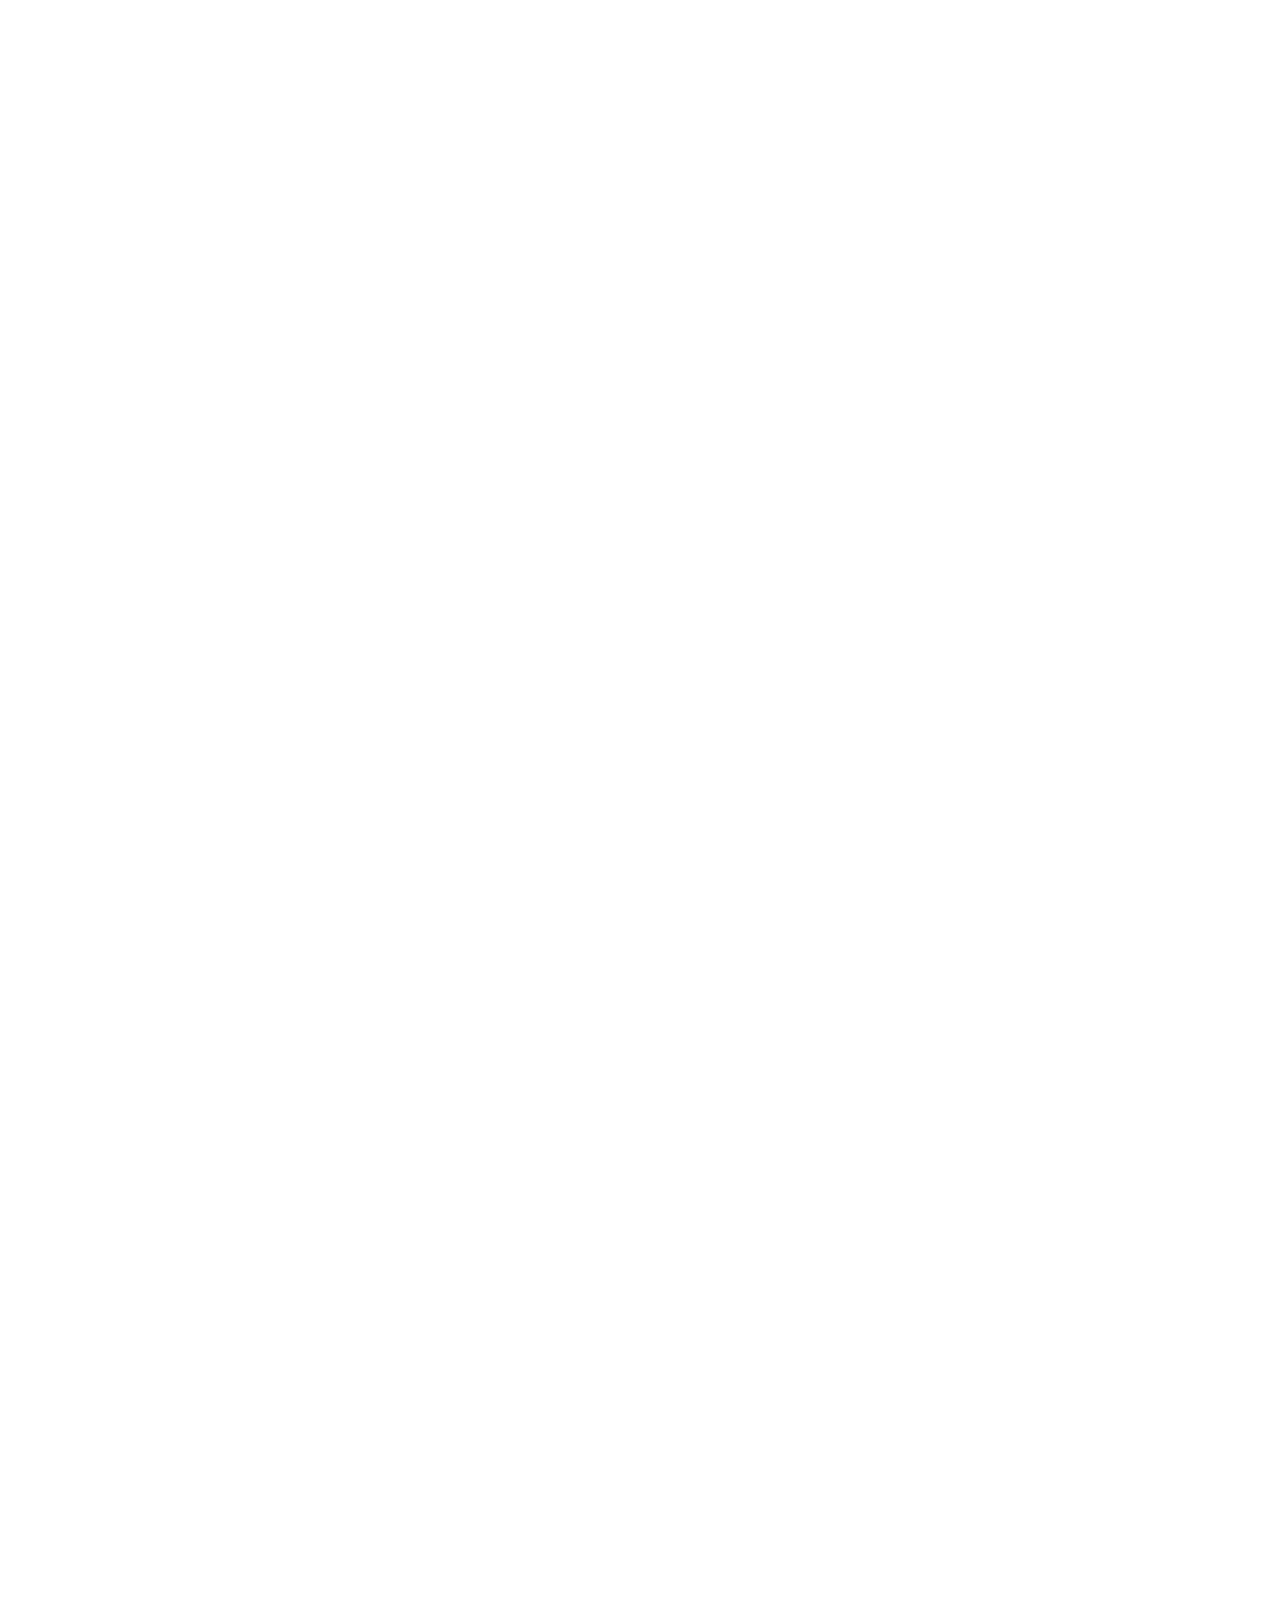
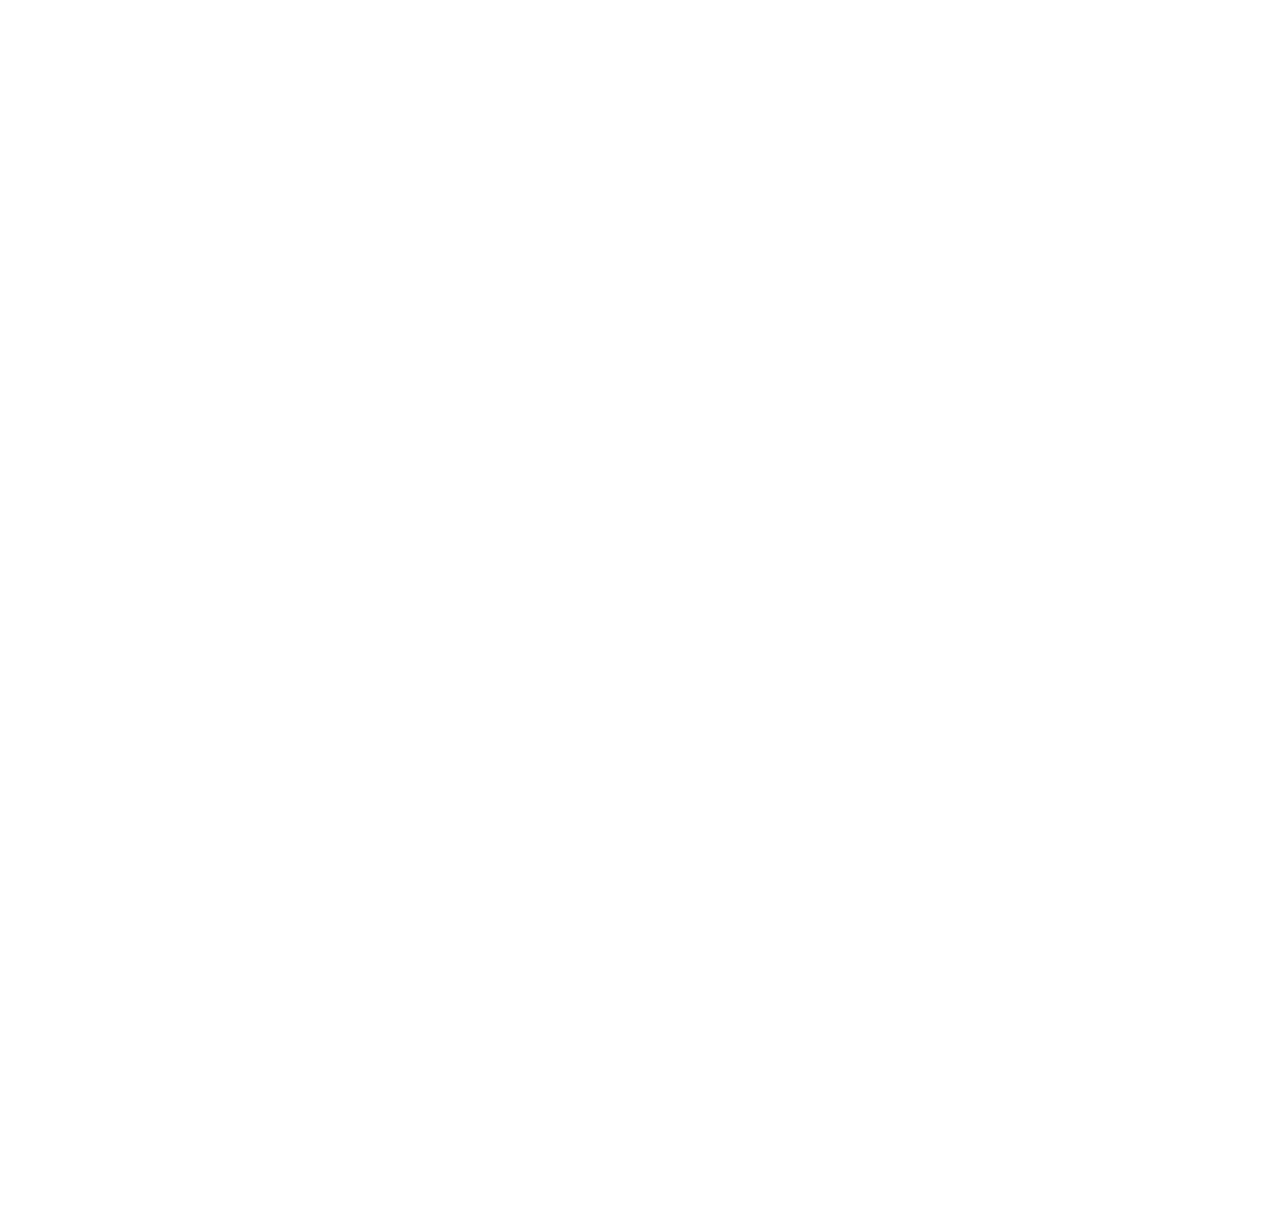
==== page-about.html @ 675b6f7e "Website Complete" ====
<!DOCTYPE html>
<!--[if IE 8 ]><html class="ie" xmlns="http://www.w3.org/1999/xhtml" xml:lang="en-US" lang="en-US"> <![endif]-->
<!--[if (gte IE 9)|!(IE)]><!--><html xmlns="http://www.w3.org/1999/xhtml" xml:lang="en-US" lang="en-US"><!--<![endif]-->


<head>
    <!-- Basic Page Needs -->
    <meta charset="utf-8">
    <!--[if IE]><meta http-equiv='X-UA-Compatible' content='IE=edge,chrome=1'><![endif]-->
    <title>Green Home Builders</title>

    <meta name="author" content="themesflat.com">

    <!-- Mobile Specific Metas -->
    <meta name="viewport" content="width=device-width, initial-scale=1, maximum-scale=1">

    <!-- Theme Style -->
    <link rel="stylesheet" type="text/css" href="style.css">

    <!-- Colors -->
    <link rel="stylesheet" type="text/css" href="assets/css/colors/color1.css" id="colors">

    <!-- Favicon and Touch Icons  -->
    <link rel="shortcut icon" href="assets/icon/favicon.png">
    <link rel="apple-touch-icon-precomposed" href="assets/icon/apple-touch-icon-158-precomposed.png">

    <!--[if lt IE 9]>
        <script src="javascript/html5shiv.js"></script>
        <script src="javascript/respond.min.js"></script>
    <![endif]-->

</head>

<body class="header-fixed page no-sidebar header-style-2 topbar-style-2 menu-has-search">

    <div id="wrapper" class="animsition">
        <div id="page" class="clearfix">
            <!-- Header Wrap -->
            <div id="site-header-wrap">
                <!-- Top Bar -->        
                <div id="top-bar">
                    <div id="top-bar-inner" class="container">
                        <div class="top-bar-inner-wrap">
                            <div class="top-bar-content">
                                <div class="inner">
                                    <span class="address content">327 2nd Street E CORNWALL, ON K6H 1Y8</span>
                                    <span class="phone content">+514- 791 7758</span>
                                    <span class="time content">Mon-Sat: 8am - 6pm</span>
                                </div>                            
                            </div><!-- /.top-bar-content -->
    
                            <div class="top-bar-socials">
                                <div class="inner">
                                    <span class="text">Follow us:</span>
                                    <span class="icons">
                                        <a href="https://www.facebook.com" target="_blank"><i class="fa fa-facebook"></i></a>
                                        <a href="https://www.twitter.com" target="_blank"><i class="fa fa-twitter"></i></a>
                                        <a href="https://www.pinterest.com" target="_blank"><i class="fa fa-pinterest-p"></i></a>
                                        <!-- <a href="#"><i class="fa fa-rss"></i></a> -->
                                    </span>
                                </div>
                            </div><!-- /.top-bar-socials -->
                        </div>                    
                    </div>
                </div><!-- /#top-bar -->
    
                <!-- Header -->
                <header id="site-header">
                    <div id="site-header-inner" class="container">                    
                        <div class="wrap-inner clearfix">
                            <div id="site-logo" class="clearfix">
                                <div id="site-log-inner">
                                    <a href="index.html" rel="home" class="main-logo">
                                        <img src="assets/img/logo-small.png" alt="Autora" width="186" height="39" data-retina="assets/img/logo-small@2x.png" data-width="186" data-height="39">
                                    </a>
                                </div>
                            </div><!-- /#site-logo -->
    
                            <div class="mobile-button">
                                <span></span>
                            </div><!-- /.mobile-button -->
    
                            <nav id="main-nav" class="main-nav">
                                <ul id="menu-primary-menu" class="menu">
                                    <li class="menu-item menu-item-has-children">
                                        <a href="index.html">HOME</a>
                                        <!-- <ul class="sub-menu">
                                            <li class="menu-item current-item"><a href="index.html">HOME 1</a></li>
                                            <li class="menu-item"><a href="home-2.html">HOME 2</a></li>
                                        </ul> -->
                                    </li>
                                    <li class="menu-item menu-item-has-children current-menu-item">
                                        <a href="page-about.html">ABOUT US </a>
                                        <!-- <ul class="sub-menu">
                                            <li class="menu-item"><a href="page-about.html">ABOUT US</a></li>
                                            <li class="menu-item"><a href="page-about-detail.html">ABOUT DETAIL</a></li>
                                            <li class="menu-item"><a href="page-about-team.html">ABOUT TEAM</a></li>
                                            <li class="menu-item"><a href="page-about-careers.html">ABOUT CAREERS</a></li>
                                        </ul> -->
                                    </li>
                                    <li class="menu-item menu-item-has-children">
                                        <a href="page-services.html">SERVICES</a>
                                        <!-- <ul class="sub-menu">
                                            <li class="menu-item"><a href="page-services.html">SERVICES</a></li>
                                            <li class="menu-item"><a href="page-services-detail.html">SERVICES DETAIL</a></li>
                                        </ul> -->
                                    </li>
                                    
                                    
                                   
                                    <li class="menu-item menu-item-has-children">
                                        <a href="page-contact-2.html">CONTACT</a>
                                        <!-- <ul class="sub-menu right-sub-menu">
                                            <li class="menu-item"><a href="page-contact.html">CONTACT 1</a></li>
                                            <li class="menu-item"><a href="page-contact-2.html">CONTACT 2</a></li>
                                        </ul> -->
                                    </li>
                                </ul>
                            </nav><!-- /#main-nav -->
    
                            <!-- <div id="header-search">
                                <a href="#" class="header-search-icon">
                                    <span class="search-icon fa fa-search">
                                    </span>
                                </a>
    
                                <form role="search" method="get" class="header-search-form" action="#">
                                    <label class="screen-reader-text">Search for:</label>
                                    <input type="text" value="" name="s" class="header-search-field" placeholder="Search...">
                                    <button type="submit" class="header-search-submit" title="Search"><i class="fa fa-search"></i></button>
                                </form>
                            </div>/#header-search -->
                        </div><!-- /.wrap-inner -->                    
                    </div><!-- /#site-header-inner -->
                </header><!-- /#site-header -->
            </div><!-- #site-header-wrap -->

        <!-- Featured Title -->
        <div id="featured-title" class="featured-title clearfix">
            <div id="featured-title-inner" class="container clearfix">
                <div class="featured-title-inner-wrap">                    
                    <div id="breadcrumbs">
                        <div class="breadcrumbs-inner">
                            <div class="breadcrumb-trail">
                                <a href="index.html" class="trail-begin">Home</a>
                                <span class="sep">|</span>
                                <span class="trail-end">About Us</span>
                            </div>
                        </div>
                    </div>
                    <div class="featured-title-heading-wrap">
                        <h1 class="feautured-title-heading">
                            About Us
                        </h1>
                    </div>
                </div><!-- /.featured-title-inner-wrap -->
            </div><!-- /#featured-title-inner -->            
        </div>
        <!-- End Featured Title -->

        <!-- Main Content -->
        <div id="main-content" class="site-main clearfix">
            <div id="content-wrap">
                <div id="site-content" class="site-content clearfix">
                    <div id="inner-content" class="inner-content-wrap">
                       <div class="page-content">
                            <!-- ICONBOX -->
                            <div class="row-iconbox">
                                <div class="container">
                                    <div class="row">
                                        <div class="col-md-12">
                                            <div class="themesflat-spacer clearfix" data-desktop="61" data-mobile="60" data-smobile="60"></div>
                                            <div class="themesflat-headings style-1 text-center clearfix">
                                                <h2 class="heading">YOUR BEST CHOOSE</h2>
                                                <div class="sep has-icon width-125 clearfix">
                                                    <div class="sep-icon">
                                                        <span class="sep-icon-before sep-center sep-solid"></span>
                                                        <span class="icon-wrap"><i class="autora-icon-build"></i></span>
                                                        <span class="sep-icon-after sep-center sep-solid"></span>
                                                    </div>
                                                </div>
                                                <p class="sub-heading">More than 500 projects completed in Green Home Builders - With over 25 years of combined experience, we have the knowledge to serve you.</p>
                                            </div>
                                            <div class="themesflat-spacer clearfix" data-desktop="42" data-mobile="35" data-smobile="35"></div>
                                        </div><!-- /.col-md-12 -->
                                    </div><!-- /.row -->

                                    <div class="row">
                                        <div class="col-md-4">
                                            <div class="themesflat-content-box clearfix" data-margin="0 5px 0 5px" data-mobilemargin="0 0 0 0">
                                                <div class="themesflat-icon-box icon-top align-center has-width w95 circle light-bg accent-color style-1 clearfix">
                                                    <div class="icon-wrap">
                                                        <i class="autora-icon-quality"></i>
                                                    </div>
                                                    <div class="text-wrap">
                                                        <h5 class="heading"><a href="#">BEST QUALITY</a></h5>
                                                        <div class="sep clearfix"></div>
                                                        <p class="sub-heading">Green Home Builders Construction Services are committed to meeting the highest quality standards without compromising our safety culture.</p>
                                                    </div>
                                                </div><!-- /.themesflat-icon-box -->
                                            </div><!-- /.themesflat-content-box -->                                         
                                        </div><!-- /.col-md-4 -->
                                        <div class="col-md-4">
                                            <div class="themesflat-spacer clearfix" data-desktop="0" data-mobile="0" data-smobile="35"></div>
                                            <div class="themesflat-content-box clearfix" data-margin="0 5px 0 5px" data-mobilemargin="0 0 0 0">
                                                <div class="themesflat-icon-box icon-top align-center has-width w95 circle light-bg accent-color style-1 clearfix">
                                                    <div class="icon-wrap">
                                                        <i class="autora-icon-time"></i>
                                                    </div>
                                                    <div class="text-wrap">
                                                        <h5 class="heading"><a href="#">ON TIME</a></h5>
                                                        <div class="sep clearfix"></div>
                                                        <p class="sub-heading">At our company, we respect the customer’s time and schedule and always complete the projects on timely fashion way.</p>
                                                    </div>
                                                </div><!-- /.themesflat-icon-box -->
                                            </div><!-- /.themesflat-content-box -->
                                        </div><!-- /.col-md-4 -->
                                        <div class="col-md-4">
                                            <div class="themesflat-spacer clearfix" data-desktop="0" data-mobile="0" data-smobile="35"></div>
                                            <div class="themesflat-content-box clearfix" data-margin="0 5px 0 5px" data-mobilemargin="0 0 0 0">
                                                <div class="themesflat-icon-box icon-top align-center has-width w95 circle light-bg accent-color style-1 clearfix">
                                                    <div class="icon-wrap">
                                                        <i class="autora-icon-author"></i>
                                                    </div>
                                                    <div class="text-wrap">
                                                        <h5 class="heading"><a href="#">EXPERIENCED</a></h5>
                                                        <div class="sep clearfix"></div>
                                                        <p class="sub-heading">As the saying goes practice makes perfect. With our years of experience you can bet on us to get the job done exactly to .</p>
                                                    </div>
                                                </div><!-- /.themesflat-icon-box -->
                                            </div><!-- /.themesflat-content-box -->
                                        </div><!-- /.col-md-4 -->
                                    </div><!-- /.row -->

                                    <div class="row">
                                        <div class="col-md-12">
                                            <div class="themesflat-spacer clearfix" data-desktop="41" data-mobile="35" data-smobile="35"></div>
                                            <div class="elm-button text-center">
                                                <a href="#" class="themesflat-button bg-accent">ABOUT US</a>
                                            </div>
                                            <div class="themesflat-spacer clearfix" data-desktop="73" data-mobile="60" data-smobile="60"></div>
                                        </div><!-- /.col-md-12 -->
                                    </div><!-- /.row -->
                                </div><!-- /.container -->
                            </div>
                            <!-- END ICONBOX -->

                            <!-- ABOUT -->
                            <div class="row-about">
                                <div class="container-fluid">
                                    <div class="row equalize sm-equalize-auto">
                                        <div class="col-md-6 half-background style-1">
                                            
                                        </div><!-- /.col-md-6 -->
                                        <div class="col-md-6 bg-light-grey">
                                            <div class="themesflat-spacer clearfix" data-desktop="64" data-mobile="35" data-smobile="35"></div>
                                            <div class="themesflat-content-box clearfix" data-margin="0 25% 0 4.5%" data-mobilemargin="0 0 0 4.5%">
                                                <div class="themesflat-headings style-1 clearfix">
                                                    <h2 class="heading">WELCOME TO Green Home Builders</h2>
                                                    <div class="sep has-width w80 accent-bg margin-top-11 clearfix"></div>                                               
                                                    <p class="sub-heading margin-top-30">We have successfully completed projects in numerous states across the continental United States. Green Home Builders Construction Services has a proven track record of:</p>
                                                </div>
                                                <div class="themesflat-spacer clearfix" data-desktop="26" data-mobile="35" data-smobile="35"></div>
                                                <div class="content-list">
                                                    <div class="themesflat-list has-icon style-1 icon-left clearfix">
                                                        <div class="inner">
                                                            <span class="item">
                                                                <span class="icon"><i class="fa fa-check-square"></i></span>
                                                                <span class="text">Completing projects on time & Following budget guidelines</span>
                                                            </span>
                                                        </div>
                                                    </div><!-- /.themeslat-list -->
                                                    <div class="themesflat-list has-icon style-1 icon-left clearfix">
                                                        <div class="inner">
                                                            <span class="item">
                                                                <span class="icon"><i class="fa fa-check-square"></i></span>
                                                                <span class="text">Elevated quality of workmanship</span>
                                                            </span>
                                                        </div>
                                                    </div><!-- /.themeslat-list -->
                                                    <div class="themesflat-list has-icon style-1 icon-left clearfix">
                                                        <div class="inner">
                                                            <span class="item">
                                                                <span class="icon"><i class="fa fa-check-square"></i></span>
                                                                <span class="text">Meeting diverse supplier requirements</span>
                                                            </span>
                                                        </div>
                                                    </div><!-- /.themeslat-list -->
                                                    <div class="themesflat-list has-icon style-1 icon-left clearfix">
                                                        <div class="inner">
                                                            <span class="item">
                                                                <span class="icon"><i class="fa fa-check-square"></i></span>
                                                                <span class="text">Implementing appropriate safety precautions and procedures</span>
                                                            </span>
                                                        </div>
                                                    </div><!-- /.themeslat-list -->
                                                </div><!-- /.content-list -->
                                                <div class="themesflat-spacer clearfix" data-desktop="42" data-mobile="35" data-smobile="35"></div>
                                                <div class="elm-button">
                                                    <a href="#"  class="themesflat-button bg-white">GET IN TOUCH</a>
                                                </div>
                                            </div><!-- /.themesflat-content-box --> 
                                            <div class="themesflat-spacer clearfix" data-desktop="76" data-mobile="60" data-smobile="60"></div>
                                        </div><!-- /.col-md-6 -->
                                    </div><!-- /.row -->
                                </div><!-- /.container-fluid -->
                            </div>
                            <!-- END ABOUT -->

                            <!-- COUNTER -->
                            <div class="row-counter parallax parallax-4 parallax-overlay">
                                <div class="container">
                                    <div class="row clearfix">
                                        <div class="col-md-12">
                                            <div class="themesflat-spacer clearfix" data-desktop="92" data-mobile="60" data-smobile="60"></div>
                                        </div><!-- /.col-md-12 -->
                                    </div><!-- /.row -->                                    
                                    <div class="themesflat-row gutter-30 separator light clearfix">
                                        <div class="col span_1_of_3">
                                            <div class="themesflat-content-box clearfix" data-margin="0 0 0 0" data-mobilemargin="0 0 0 0">
                                                <div class="themesflat-counter style-1 align-center clearfix">
                                                    <div class="counter-item">
                                                        <div class="inner">
                                                            <div class="text-wrap">
                                                                <div class="number-wrap">
                                                                    <span class="number" data-speed="2000" data-to="9240" data-inviewport="yes">9240</span><span class="suffix">+</span>
                                                                </div>
                                                                <h3 class="heading margin-right-18">PROJECT COMPLETED</h3>
                                                            </div>
                                                        </div>
                                                    </div>
                                                </div><!-- /.themesflat-counter -->
                                            </div> 
                                            <div class="themesflat-spacer clearfix" data-desktop="0" data-mobile="35" data-smobile="35"></div>                                                                                  
                                        </div><!-- /.col-md-3 -->
                                        <div class="col span_1_of_3">                                            
                                            <div class="themesflat-content-box clearfix" data-margin="0 0 0 0" data-mobilemargin="0 0 0 0">
                                                <div class="themesflat-counter style-1 align-center clearfix">
                                                    <div class="counter-item">
                                                        <div class="inner">
                                                            <div class="text-wrap">
                                                                <div class="number-wrap">
                                                                    <span class="number" data-speed="2000" data-to="336" data-inviewport="yes">336</span><span class="suffix">+</span>
                                                                </div>
                                                                <h3 class="heading margin-right-6">AWARDS WON</h3>
                                                            </div>
                                                        </div>
                                                    </div>
                                                </div><!-- /.themesflat-counter -->
                                            </div> 
                                            <div class="themesflat-spacer clearfix" data-desktop="0" data-mobile="35" data-smobile="35"></div>                                      
                                        </div><!-- /.col-md-3 -->
                                        <div class="col span_1_of_3">
                                            <div class="themesflat-content-box clearfix" data-margin="0 0 0 0" data-mobilemargin="0 0 0 0">
                                                <div class="themesflat-counter style-1 align-center clearfix">
                                                    <div class="counter-item">
                                                        <div class="inner">
                                                            <div class="text-wrap">
                                                                <div class="number-wrap">
                                                                    <span class="number" data-speed="2000" data-to="725" data-inviewport="yes">725</span><span class="suffix">+</span>
                                                                </div>
                                                                <h3 class="heading margin-right-8">SATISFIED CLIENTS</h3>
                                                            </div>
                                                        </div>
                                                    </div>
                                                </div><!-- /.themesflat-counter -->
                                            </div>  
                                            <div class="themesflat-spacer clearfix" data-desktop="0" data-mobile="0" data-smobile="35"></div>                                     
                                        </div><!-- /.col-md-3 -->
                                        <div class="col span_1_of_3">
                                            <div class="themesflat-content-box clearfix" data-margin="0 0 0 0" data-mobilemargin="0 0 0 0">
                                                <div class="themesflat-counter style-1 align-center clearfix">
                                                    <div class="counter-item">
                                                        <div class="inner">
                                                            <div class="text-wrap">
                                                                <div class="number-wrap">
                                                                    <span class="number" data-speed="2000" data-to="2984" data-inviewport="yes">2984</span><span class="suffix">+</span>
                                                                </div>
                                                                <h3 class="heading margin-right-10">WORKERS EMPLOYED</h3>
                                                            </div>
                                                        </div>
                                                    </div>
                                                </div><!-- /.themesflat-counter -->
                                            </div>                                        
                                        </div><!-- /.col-md-3 -->
                                    </div><!-- /.row -->
                                    <div class="row clearfix">
                                        <div class="col-md-12">
                                            <div class="themesflat-spacer clearfix" data-desktop="72" data-mobile="60" data-smobile="60"></div>                                        
                                        </div><!-- /.col-md-12 -->
                                    </div><!-- /.row -->
                                </div><!-- /.container -->
                                <div class="bg-parallax-overlay overlay-black style2"></div>
                            </div>
                            <!-- END COUNTER -->

                            

                           

                            <!-- QUOTE -->
                            <div class="row-quote bg-row-1">
                                <div class="container">
                                    <div class="row">
                                        <div class="col-md-12">
                                            <div class="themesflat-spacer clearfix" data-desktop="38" data-mobile="35" data-smobile="35"></div>
                                            <div class="themesflat-quote style-1 clearfix">
                                                <div class="quote-item">
                                                    <div class="inner">
                                                        <div class="heading-wrap">
                                                            <h3 class="heading">START EXECUTING YOUR PROJECT</h3>
                                                        </div>
                                                        <div class="button-wrap has-icon icon-left">
                                                            <a href="#" class="themesflat-button bg-white small"><span>(+514) 791 7758 <span class="icon"><i class="autora-icon-phone-contact"></i></span></span></a>
                                                        </div>
                                                    </div>
                                                </div>
                                            </div>
                                            <div class="themesflat-spacer clearfix" data-desktop="33" data-mobile="35" data-smobile="35"></div>
                                        </div><!-- /.col-md-12 -->
                                    </div><!-- /.row -->
                                </div><!-- /.container -->
                            </div>
                            <!-- END QUOTE -->

                            <!-- TEAM -->
                            <div class="row-team">
                                <div class="container">
                                    <div class="row">
                                        <div class="col-md-12">
                                            <div class="themesflat-spacer clearfix" data-desktop="61" data-mobile="60" data-smobile="60"></div>
                                            <div class="themesflat-headings style-1 text-center clearfix">
                                                <h2 class="heading">LEADERSHIP TEAM</h2>
                                                <div class="sep has-icon width-125 clearfix">
                                                    <div class="sep-icon">
                                                        <span class="sep-icon-before sep-center sep-solid"></span>
                                                        <span class="icon-wrap"><i class="autora-icon-build"></i></span>
                                                        <span class="sep-icon-after sep-center sep-solid"></span>
                                                    </div>
                                                </div>
                                                <p class="sub-heading font-weight-400 text-808 max-width-680">With us you will have the peace of mind knowing that your dream home project is in the hands of a licensed fully insured building company.</p>
                                            </div>
                                            <div class="themesflat-spacer clearfix" data-desktop="39" data-mobile="35" data-smobile="35"></div>
                                            <div class="themesflat-carousel-box data-effect has-bullets bullet-circle bullet24 clearfix" data-gap="30" data-column="3" data-column2="2" data-column3="1" data-auto="true">
                                                <div class="owl-carousel owl-theme">
                                                    <div class="themesflat-team style-1 align-center clearfix">
                                                        <div class="team-item">
                                                            <div class="inner">
                                                                <div class="thumb data-effect-item">
                                                                    <img src="assets/img/team/member-1-370x359.jpg" alt="Image">
                                                                    <ul class="socials clearfix">
                                                                        <li class="facebook"><a href="#"><i class="autora-icon-facebook"></i></a></li>
                                                                        <li class="twitter"><a href="#"><i class="autora-icon-twitter"></i></a></li>
                                                                        <li class="camera"><a href="#"><i class="autora-icon-camera-outline"></i></a></li>
                                                                    </ul>
                                                                    <div class="overlay-effect bg-color-4"></div>
                                                                </div>
                                                                <div class="text-wrap">
                                                                    <h6 class="name">Aaron Stanley</h6>
                                                                    <div class="position">Project Manager</div>
                                                                </div>
                                                            </div>
                                                        </div>
                                                    </div><!-- /.themesflat-team -->
                                                    <div class="themesflat-team style-1 align-center clearfix">
                                                        <div class="team-item">
                                                            <div class="inner">
                                                                <div class="thumb data-effect-item">
                                                                    <img src="assets/img/team/member-2-370x359.jpg" alt="Image">
                                                                    <ul class="socials clearfix">
                                                                        <li class="facebook"><a href="#"><i class="autora-icon-facebook"></i></a></li>
                                                                        <li class="twitter"><a href="#"><i class="autora-icon-twitter"></i></a></li>
                                                                        <li class="camera"><a href="#"><i class="autora-icon-camera-outline"></i></a></li>
                                                                    </ul>
                                                                    <div class="overlay-effect bg-color-4"></div>
                                                                </div>
                                                                <div class="text-wrap">
                                                                    <h6 class="name">David Gunsul</h6>
                                                                    <div class="position">Civil Engineer</div>
                                                                </div>
                                                            </div>
                                                        </div>
                                                    </div><!-- /.themesflat-team -->
                                                    <div class="themesflat-team style-1 align-center clearfix">
                                                        <div class="team-item">
                                                            <div class="inner">
                                                                <div class="thumb data-effect-item">
                                                                    <img src="assets/img/team/member-3-370x359.jpg" alt="Image">
                                                                    <ul class="socials clearfix">
                                                                        <li class="facebook"><a href="#"><i class="autora-icon-facebook"></i></a></li>
                                                                        <li class="twitter"><a href="#"><i class="autora-icon-twitter"></i></a></li>
                                                                        <li class="camera"><a href="#"><i class="autora-icon-camera-outline"></i></a></li>
                                                                    </ul>
                                                                    <div class="overlay-effect bg-color-4"></div>
                                                                </div>
                                                                <div class="text-wrap">
                                                                    <h6 class="name">Richard Johnson</h6>
                                                                    <div class="position">Safety Director</div>
                                                                </div>
                                                            </div>
                                                        </div>
                                                    </div><!-- /.themesflat-team -->
                                                     <div class="themesflat-team style-1 align-center clearfix">
                                                        <div class="team-item">
                                                            <div class="inner">
                                                                <div class="thumb data-effect-item">
                                                                    <img src="assets/img/team/member-1-370x359.jpg" alt="Image">
                                                                    <ul class="socials clearfix">
                                                                        <li class="facebook"><a href="#"><i class="autora-icon-facebook"></i></a></li>
                                                                        <li class="twitter"><a href="#"><i class="autora-icon-twitter"></i></a></li>
                                                                        <li class="camera"><a href="#"><i class="autora-icon-camera-outline"></i></a></li>
                                                                    </ul>
                                                                    <div class="overlay-effect bg-color-4"></div>
                                                                </div>
                                                                <div class="text-wrap">
                                                                    <h6 class="name">Aaron Stanley</h6>
                                                                    <div class="position">Project Manager</div>
                                                                </div>
                                                            </div>
                                                        </div>
                                                    </div><!-- /.themesflat-team -->
                                                    <div class="themesflat-team style-1 align-center clearfix">
                                                        <div class="team-item">
                                                            <div class="inner">
                                                                <div class="thumb data-effect-item">
                                                                    <img src="assets/img/team/member-2-370x359.jpg" alt="Image">
                                                                    <ul class="socials clearfix">
                                                                        <li class="facebook"><a href="#"><i class="autora-icon-facebook"></i></a></li>
                                                                        <li class="twitter"><a href="#"><i class="autora-icon-twitter"></i></a></li>
                                                                        <li class="camera"><a href="#"><i class="autora-icon-camera-outline"></i></a></li>
                                                                    </ul>
                                                                    <div class="overlay-effect bg-color-4"></div>
                                                                </div>
                                                                <div class="text-wrap">
                                                                    <h6 class="name">David Gunsul</h6>
                                                                    <div class="position">Civil Engineer</div>
                                                                </div>
                                                            </div>
                                                        </div>
                                                    </div><!-- /.themesflat-team -->
                                                    <div class="themesflat-team style-1 align-center clearfix">
                                                        <div class="team-item">
                                                            <div class="inner">
                                                                <div class="thumb data-effect-item">
                                                                    <img src="assets/img/team/member-3-370x359.jpg" alt="Image">
                                                                    <ul class="socials clearfix">
                                                                        <li class="facebook"><a href="#"><i class="autora-icon-facebook"></i></a></li>
                                                                        <li class="twitter"><a href="#"><i class="autora-icon-twitter"></i></a></li>
                                                                        <li class="camera"><a href="#"><i class="autora-icon-camera-outline"></i></a></li>
                                                                    </ul>
                                                                    <div class="overlay-effect bg-color-4"></div>
                                                                </div>
                                                                <div class="text-wrap">
                                                                    <h6 class="name">Richard Johnson</h6>
                                                                    <div class="position">Safety Director</div>
                                                                </div>
                                                            </div>
                                                        </div>
                                                    </div><!-- /.themesflat-team -->
                                                     <div class="themesflat-team style-1 align-center clearfix">
                                                        <div class="team-item">
                                                            <div class="inner">
                                                                <div class="thumb data-effect-item">
                                                                    <img src="assets/img/team/member-1-370x359.jpg" alt="Image">
                                                                    <ul class="socials clearfix">
                                                                        <li class="facebook"><a href="#"><i class="autora-icon-facebook"></i></a></li>
                                                                        <li class="twitter"><a href="#"><i class="autora-icon-twitter"></i></a></li>
                                                                        <li class="camera"><a href="#"><i class="autora-icon-camera-outline"></i></a></li>
                                                                    </ul>
                                                                    <div class="overlay-effect bg-color-4"></div>
                                                                </div>
                                                                <div class="text-wrap">
                                                                    <h6 class="name">Aaron Stanley</h6>
                                                                    <div class="position">Project Manager</div>
                                                                </div>
                                                            </div>
                                                        </div>
                                                    </div><!-- /.themesflat-team -->
                                                    <div class="themesflat-team style-1 align-center clearfix">
                                                        <div class="team-item">
                                                            <div class="inner">
                                                                <div class="thumb data-effect-item">
                                                                    <img src="assets/img/team/member-2-370x359.jpg" alt="Image">
                                                                    <ul class="socials clearfix">
                                                                        <li class="facebook"><a href="#"><i class="autora-icon-facebook"></i></a></li>
                                                                        <li class="twitter"><a href="#"><i class="autora-icon-twitter"></i></a></li>
                                                                        <li class="camera"><a href="#"><i class="autora-icon-camera-outline"></i></a></li>
                                                                    </ul>
                                                                    <div class="overlay-effect bg-color-4"></div>
                                                                </div>
                                                                <div class="text-wrap">
                                                                    <h6 class="name">David Gunsul</h6>
                                                                    <div class="position">Civil Engineer</div>
                                                                </div>
                                                            </div>
                                                        </div>
                                                    </div><!-- /.themesflat-team -->
                                                    <div class="themesflat-team style-1 align-center clearfix">
                                                        <div class="team-item">
                                                            <div class="inner">
                                                                <div class="thumb data-effect-item">
                                                                    <img src="assets/img/team/member-3-370x359.jpg" alt="Image">
                                                                    <ul class="socials clearfix">
                                                                        <li class="facebook"><a href="#"><i class="autora-icon-facebook"></i></a></li>
                                                                        <li class="twitter"><a href="#"><i class="autora-icon-twitter"></i></a></li>
                                                                        <li class="camera"><a href="#"><i class="autora-icon-camera-outline"></i></a></li>
                                                                    </ul>
                                                                    <div class="overlay-effect bg-color-4"></div>
                                                                </div>
                                                                <div class="text-wrap">
                                                                    <h6 class="name">Richard Johnson</h6>
                                                                    <div class="position">Safety Director</div>
                                                                </div>
                                                            </div>
                                                        </div>
                                                    </div><!-- /.themesflat-team -->
                                                </div><!-- /.owl-carousel -->
                                            </div><!-- /.themesflat-carousel -->
                                            <div class="themesflat-spacer clearfix" data-desktop="80" data-mobile="60" data-smobile="60"></div>
                                        </div><!-- /.col-md-12 -->
                                    </div><!-- /.row -->
                                </div><!-- /.container -->
                            </div>
                            <!-- END TEAM -->
                       </div><!-- /.page-content -->
                    </div><!-- /#inner-content -->
                </div><!-- /#site-content -->
            </div><!-- /#content-wrap -->
        </div><!-- /#main-content -->

         <!-- Footer -->
         <footer id="footer" class="clearfix">
            <div id="footer-widgets" class="container">
                <div class="themesflat-row gutter-30">
                    <div class="col span_1_of_3">
                        <div class="widget widget_text">
                            <div class="textwidget">
                                <p>
                                    <img src="assets/img/logo-white-small.png" alt="Image" width="170" height="34">
                                </p>

                                <p class="margin-bottom-15">We have over 15 years of experien able to help you 24 hours a day.</p>

                                <ul>
                                    <li>
                                        <div class="inner">
                                            <span class="fa fa-map-marker"></span>
                                            <span class="text">327 2nd Street E Unit #131<span class="sl"> Cornwall, ON K6H 1Y8</span></span>
                                        </div>
                                    </li>

                                    <li>
                                        <div class="inner">
                                            <span class="fa fa-phone"></span>
                                            <span class="text">CALL US : +514- 791 7758</span>
                                        </div>
                                    </li>

                                    <li class="margin-top-7">
                                        <div class="inner">
                                            <span class=" font-size-14 fa fa-envelope"></span>
                                            <span class="text">15200539canadainc@gmail.com</span>
                                        </div>
                                    </li>
                                </ul>
                            </div>
                        </div><!-- /.widget_text -->
                        <div class="themesflat-spacer clearfix" data-desktop="0" data-mobile="0" data-smobile="35"></div>
                    </div><!-- /.col -->

                    <div class="col span_1_of_3">
                        <div class="themesflat-spacer clearfix" data-desktop="0" data-mobile="0" data-smobile="0"></div>

                                            
                    </div><!-- /.col -->

                    <div class="col span_1_of_3">
                        <div class="themesflat-spacer clearfix" data-desktop="0" data-mobile="35" data-smobile="35"></div>

                        <div class="widget widget_tags">
                            <h2 class="widget-title margin-bottom-30"><span>TAGS</span></h2>
                            <div class="tags-list">
                                <a href="#">Building</a>
                                <a href="#">Smart House</a>
                                <a href="#">Costruction</a>
                                <a href="#">Villa</a>
                                <a href="#">Residential</a>
                                <a href="#">Interior</a>
                            </div>
                        </div>
                    </div><!-- /.col -->

                    <div class="col span_1_of_3">
                        <div class="themesflat-spacer clearfix" data-desktop="0" data-mobile="35" data-smobile="35"></div>

                        <div class="widget widget_instagram">
                            <h2 class="widget-title margin-bottom-30"><span>PHOTOS</span></h2>
                            <div class="instagram-wrap data-effect clearfix col3 g10">
                                <div class="instagram_badge_image has-effect-icon">
                                    <a href="#" target="_blank" class="data-effect-item">
                                        <span class="item"><img src="assets/img/instagram/instagram-1-83x83.jpg" alt="Image" ></span>
                                        <div class="overlay-effect bg-color-2"></div>
                                        <div class="elm-link">
                                            <span class="icon-3"></span>
                                        </div>
                                    </a>                                    
                                </div>

                                <div class="instagram_badge_image has-effect-icon">
                                    <a href="#" target="_blank" class="data-effect-item">
                                        <span class="item"><img src="assets/img/instagram/instagram-2-83x83.jpg" alt="Image" ></span>
                                        <div class="overlay-effect bg-color-2"></div>
                                        <div class="elm-link">
                                            <span class="icon-3"></span>
                                        </div>
                                    </a>
                                    
                                </div>

                                <div class="instagram_badge_image has-effect-icon">
                                    <a href="#" target="_blank" class="data-effect-item">
                                        <span class="item"><img src="assets/img/instagram/instagram-3-83x83.jpg" alt="Image"></span>
                                        <div class="overlay-effect bg-color-2"></div>
                                        <div class="elm-link">
                                            <span class="icon-3"></span>
                                        </div>
                                    </a>                                    
                                </div>

                                <div class="instagram_badge_image has-effect-icon">
                                    <a href="#" target="_blank" class="data-effect-item">
                                        <span class="item"><img src="assets/img/instagram/instagram-4-83x83.jpg" alt="Image"></span>
                                        <div class="overlay-effect bg-color-2"></div>
                                        <div class="elm-link">
                                            <span class="icon-3"></span>
                                        </div>
                                    </a>
                                </div>

                                <div class="instagram_badge_image has-effect-icon">
                                    <a href="#" target="_blank" class="data-effect-item">
                                        <span class="item"><img src="assets/img/instagram/instagram-5-83x83.jpg" alt="Image"></span>
                                        <div class="overlay-effect bg-color-2"></div>
                                        <div class="elm-link">
                                            <span class="icon-3"></span>
                                        </div>
                                    </a>                                    
                                </div>

                                <div class="instagram_badge_image has-effect-icon">
                                    <a href="#" target="_blank" class="data-effect-item">
                                        <span class="item"><img src="assets/img/instagram/instagram-6-83x83.jpg" alt="Image"></span>
                                        <div class="overlay-effect bg-color-2"></div>
                                        <div class="elm-link">
                                            <span class="icon-3"></span>
                                        </div>
                                    </a>                                    
                                </div>
                            </div>
                        </div><!-- /.widget_instagram -->
                    </div><!-- /.col -->
                </div><!-- /.themesflat-row -->
            </div><!-- /#footer-widgets -->
        </footer><!-- /#footer -->

        <!-- Bottom -->
        <div id="bottom" class="clearfix has-spacer">
            <div id="bottom-bar-inner" class="container">
                <div class="bottom-bar-inner-wrap">
                    <div class="bottom-bar-content">
                        <div id="copyright">© <span class="text"><a href="#" class="text-accent">Green Home Builders</a></span> 
                        </div>
                    </div><!-- /.bottom-bar-content -->

                    <div class="bottom-bar-menu">
                        <ul class="bottom-nav">
                            <li class="menu-item current-menu-item">
                                <a href="index.html">HOME</a>
                            </li>
                            <li class="menu-item">
                                <a href="page-about.html">ABOUT US</a>
                            </li>
                            <li class="menu-item">
                                <a href="page-services.html">SERVICES</a>
                            </li>
                            
                            <li class="menu-item">
                                <a href="page-contact-2.html">CONTACT</a>
                            </li>
                        </ul>
                    </div><!-- /.bottom-bar-menu -->
                </div><!-- /.bottom-bar-inner-wrap -->                
            </div><!-- /#bottom-bar-inner -->
        </div><!-- /#bottom -->

    </div><!-- /#page -->
</div><!-- /#wrapper -->

<a id="scroll-top"></a>

<!-- Javascript -->
<script src="assets/js/jquery.min.js"></script>
<script src="assets/js/plugins.js"></script>
<script src="assets/js/tether.min.js"></script>
<script src="assets/js/bootstrap.min.js"></script>
<script src="assets/js/animsition.js"></script>
<script src="assets/js/owl.carousel.min.js"></script>
<script src="assets/js/countto.js"></script>
<script src="assets/js/equalize.min.js"></script>
<script src="assets/js/jquery.isotope.min.js"></script>
<script src="assets/js/owl.carousel2.thumbs.js"></script>

<script src="assets/js/jquery.cookie.js"></script>
<script src="assets/js/gmap3.min.js"></script>
<script src="https://maps.googleapis.com/maps/api/js?key=AIzaSyAIEU6OT3xqCksCetQeNLIPps6-AYrhq-s&amp;region=GB"></script>
<script src="assets/js/shortcodes.js"></script>
<script src="assets/js/main.js"></script>

<!-- Revolution Slider -->
<script src="includes/rev-slider/js/jquery.themepunch.tools.min.js"></script>
<script src="includes/rev-slider/js/jquery.themepunch.revolution.min.js"></script>
<script src="assets/js/rev-slider.js"></script>
<!-- Load Extensions only on Local File Systems ! The following part can be removed on Server for On Demand Loading -->  
<script src="includes/rev-slider/js/extensions/revolution.extension.actions.min.js"></script>
<script src="includes/rev-slider/js/extensions/revolution.extension.carousel.min.js"></script>
<script src="includes/rev-slider/js/extensions/revolution.extension.kenburn.min.js"></script>
<script src="includes/rev-slider/js/extensions/revolution.extension.layeranimation.min.js"></script>
<script src="includes/rev-slider/js/extensions/revolution.extension.migration.min.js"></script>
<script src="includes/rev-slider/js/extensions/revolution.extension.navigation.min.js"></script>
<script src="includes/rev-slider/js/extensions/revolution.extension.parallax.min.js"></script>
<script src="includes/rev-slider/js/extensions/revolution.extension.slideanims.min.js"></script>
<script src="includes/rev-slider/js/extensions/revolution.extension.video.min.js"></script>

</body>

</html>
---- style.css ----
@import url('https://fonts.googleapis.com/css?family=Montserrat:100,100i,200,200i,300,300i,400,400i,500,500i,600,600i,700,700i,800,800i,900,900i%20|%20Open+Sans:300,300i,400,400i,600,600i,700,700i,800,800i%20|%20Hind:300,400,500,600,700');

@import "assets/css/bootstrap.css";
@import "assets/css/animate.css";
@import "assets/css/animsition.css";
@import "assets/css/woocommerce.css";
@import "assets/css/owl.carousel.css";
@import "assets/css/font-awesome.css";
@import "assets/css/ionicons.css";
@import "assets/css/font-etline.css";
@import "assets/css/autora-icons.css";
@import "assets/css/shortcodes.css";

/* For Revolution Slider */
@import "includes/rev-slider/css/settings.css";
@import "includes/rev-slider/css/layers.css";
@import "includes/rev-slider/css/navigation.css";

/**
  *	Reset Browsers
  * General
  * Elements
  * Forms
  * Typography
  * Extra classes
  * Layouts
  * Column
  * Effect
  * Rev Slider
  * Top Bar
  * Header
  * Featured Title
  * Blog Post
  * Widgets
  * Pagination
  * Footer
  * Bottom
  * Scroll Top
  * Switcher
  * Boxed
  * Media Queries
*/

/* Reset Browsers
-------------------------------------------------------------- */
html,body,div,span,applet,object,iframe,h1,h2,h3,h4,h5,h6,p,blockquote,pre,a,abbr,acronym,address,big,cite,code,del,dfn,em,img,ins,kbd,q,s,samp,small,strike,strong,sub,sup,tt,var,b,u,i,center,dl,dt,dd,ol,ul,li,fieldset,form,label,legend,table,caption,tbody,tfoot,thead,tr,th,td,article,aside,canvas,details,embed,figure,figcaption,footer,header,hgroup,menu,nav,output,ruby,section,summary,time,mark,audio,video{margin:0;padding:0;border:0;outline:0;font-size:100%;font:inherit;vertical-align:baseline;font-family:inherit;font-size:100%;font-style:inherit;font-weight:inherit;}article,aside,details,figcaption,figure,footer,header,hgroup,menu,nav,section{display:block}html{font-size:62.5%;overflow-y:scroll;-webkit-text-size-adjust:100%;-ms-text-size-adjust:100%;}*,*:before,*:after{-webkit-box-sizing:border-box;-moz-box-sizing:border-box;box-sizing:border-box;}body{background:#fff;line-height:1;}article,aside,details,figcaption,figure,footer,header,main,nav,section{display:block}ol,ul{list-style:none}table{border-collapse:collapse;border-spacing:0;}caption,th,td{font-weight:normal;text-align:left;}blockquote:before,blockquote:after,q:before,q:after{content:'';content:none;}blockquote,q{quotes:none}a:focus{outline:none}a:hover,a:active{outline:0}a img{border:0}img{max-width:100%;height:auto;}select{max-width:100%}

/* General
-------------------------------------------------------------- */
body,
button,
input,
select,
textarea { font-family: 'Open Sans', sans-serif; font-weight: 400; color: #555555; font-size: 14px; line-height: 24px; background-color: #fff; -webkit-font-smoothing: antialiased; -moz-osx-font-smoothing: grayscale; text-rendering: optimizeLegibility; overflow-x: hidden; overflow-y: auto; }
img { height: auto; max-width: 100%; vertical-align: middle; -ms-interpolation-mode: bicubic }
p { margin: 0 0 20px; }
strong,
b,
cite { font-weight: bold; }
dfn,
cite,
em,
i,
blockquote { font-style: italic; }
blockquote { position: relative; background-color: transparent;  margin: 0px; padding: 0 0 0 32px; }
blockquote > p:last-child { margin-bottom: 0; }
blockquote cite { position: absolute; right: 0; bottom: 0; }
blockquote em,
blockquote i { font-style: normal; }
abbr,
acronym { border-bottom: 1px dotted #e0e0e0; cursor: help; }
mark,
ins { text-decoration: none; }
sup,
sub { font-size: 75%; height: 0; line-height: 0; position: relative; vertical-align: baseline; }
sup { top: -6px; }
sub { bottom: -3px; }
small { font-size: 75%; }
big { font-size: 125%; }
address { font-style: italic; margin: 0 0 20px; }
code,
kbd,
tt,
var,
samp,
pre { margin: 20px 0; padding: 4px 12px; background: #f5f5f5; border: 1px solid #e0e0e0; overflow-x: auto;  -webkit-hyphens: none; -moz-hyphens: none; hyphens: none; border-radius: 0; height: auto; }

/* Elements
-------------------------------------------------------------- */
html { -webkit-box-sizing: border-box; -moz-box-sizing: border-box; box-sizing: border-box; }
*,
*:before,
*:after { -webkit-box-sizing: inherit; -moz-box-sizing: inherit; box-sizing: inherit; }
hr { background-color: #e0e0e0; border: 0; height: 1px; margin-bottom: 20px; }

/* List */
ul,
ol { padding: 0; margin: 0 0 20px 20px; }
ul { list-style: disc; }
ol { list-style: decimal; }
li > ul,
li > ol { margin-bottom: 0; }
li { list-style: none;}
ul li,
ol li { padding: 0.1em 0; }
dl,
dd { margin: 0 0 20px; }
dt { font-weight: bold; }
del, .disable { text-decoration: line-through; filter: alpha(opacity=50); opacity: 0.5;}

/* Table */
table,
th,
td { border: 1px solid #e0e0e0; }
table { border-collapse: separate; border-spacing: 0; border-width: 1px 0 0 1px; margin: 0 0 30px; table-layout: fixed; width: 100%; }
caption, th, td { font-weight: normal; text-align: left; }
th { border-width: 0 1px 1px 0; font-weight: bold; }
td { border-width: 0 1px 1px 0; }
th,
td { padding: 8px 12px; }
a:hover { text-decoration: none; }

/* Media */
embed,
iframe,
object,
video { margin-bottom: 20px; max-width: 100%; vertical-align: middle; }
p > embed,
p > iframe,
p > object,
p > video { margin-bottom: 0; }

/* Accessibility - Text meant only for screen readers */
.screen-reader-text { clip: rect(1px, 1px, 1px, 1px); position: absolute !important; height: 1px; width: 1px; overflow: hidden; }
.screen-reader-text:focus { background-color: #f1f1f1; border-radius: 3px; box-shadow: 0 0 2px 2px rgba(0, 0, 0, 0.6); clip: auto !important; color: #21759b; display: block; height: auto; left: 5px; line-height: normal; padding: 15px 23px 14px; text-decoration: none; top: 5px; width: auto; z-index: 100000; }

/* Forms
-------------------------------------------------------------- */
/* Fixes */
button,
input { line-height: normal; }
button, input, select, textarea { font-size: 100%; line-height: inherit; margin: 0; vertical-align: baseline; }
input,
textarea { font-size: 1em; max-width: 100%; background-image: -webkit-linear-gradient(rgba(255, 255, 255, 0), rgba(255, 255, 255, 0)); /* Removing the inner shadow on iOS inputs */ }
textarea { overflow: auto; /* Removes default vertical scrollbar in IE6/7/8/9 */ vertical-align: top; /* Improves readability and alignment in all browsers */ }
input[type="checkbox"] { display: inline; }
button,
input[type="button"],
input[type="reset"],
input[type="submit"] { line-height: 1; cursor: pointer; -webkit-appearance: button; border: 0; }
input[type="checkbox"],
input[type="radio"] { padding: 0; /* Addresses excess padding in IE8/9 */ }
input[type="search"] { -webkit-appearance: textfield; /* Addresses appearance set to searchfield in S5, Chrome */ }
input[type="search"]::-webkit-search-decoration { /* Corrects inner padding displayed oddly in S5, Chrome on OSX */ -webkit-appearance: none; }
button::-moz-focus-inner,
input::-moz-focus-inner { border: 0; padding: 0; }

/* Remove chrome yellow autofill */
input:-webkit-autofill { -webkit-box-shadow: 0 0 0px 1000px #f7f7f7 inset }

/* Reset search styling */
input[type="search"] { outline: 0 }
input[type="search"]::-webkit-search-decoration,
input[type="search"]::-webkit-search-cancel-button,
input[type="search"]::-webkit-search-results-button,
input[type="search"]::-webkit-search-results-decoration { display: none }

/* Input normal */
select,
textarea,
input[type="text"],
input[type="password"],
input[type="datetime"],
input[type="datetime-local"],
input[type="date"],
input[type="month"],
input[type="time"],
input[type="week"],
input[type="number"],
input[type="email"],
input[type="url"],
input[type="search"],
input[type="tel"],
input[type="color"] { color: #777; border: 1px solid #e7e7e7; padding: 13px 20px; letter-spacing: 0px; background-color: transparent; line-height: inherit; width: 100%; margin-bottom: 14px; height: auto; text-shadow: none; -webkit-box-shadow: none; -moz-box-shadow: none; box-shadow: none; -webkit-box-sizing: border-box; -moz-box-sizing: border-box; box-sizing: border-box; -webkit-transition: border ease .238s; -moz-transition: border ease .238s; transition: border ease .238s; }

/* Contact Form 7 */
.wpcf7-form select,
.wpcf7-form textarea,
.wpcf7-form input { margin-bottom: 0; }

/* Input focus */
textarea:focus,
input[type="text"]:focus,
input[type="password"]:focus,
input[type="datetime"]:focus,
input[type="datetime-local"]:focus,
input[type="date"]:focus,
input[type="month"]:focus,
input[type="time"]:focus,
input[type="week"]:focus,
input[type="number"]:focus,
input[type="email"]:focus,
input[type="url"]:focus,
input[type="search"]:focus,
input[type="tel"]:focus,
input[type="color"]:focus { border-color: #ffc30c; outline: 0; -webkit-box-shadow: none; -moz-box-shadow: none; box-shadow: none; }

/* Button */
button,
input[type="button"],
input[type="reset"],
input[type="submit"] {  letter-spacing: 0.5px;  font-weight: 600;  text-transform: uppercase; background-color: #ffc30c; color: #fff; padding: 16px 30px; display: inline-block; font-family: 'Montserrat', sans-serif; -webkit-appearance: none; -webkit-transition: all ease 0.3s; -moz-transition: all ease 0.3s; transition: all ease 0.3s; }

/* Button hover + focus */
button:hover,
input[type="button"]:hover,
input[type="reset"]:hover,
input[type="submit"]:hover,
button:focus,
input[type="button"]:focus,
input[type="reset"]:focus,
input[type="submit"]:focus { outline: 0; background-color: #222; }

/* Placeholder color */
::-webkit-input-placeholder { color: #999; }
:-moz-placeholder { color: #999; }
::-moz-placeholder { color: #999; opacity: 1; }/* Since FF19 lowers the opacity of the placeholder by default */ 
:-ms-input-placeholder { color: #999; }

/* Links */
a { color: #222; outline: 0; text-decoration: none; -webkit-transition: all 0.3s ease; -moz-transition: all 0.3s ease;  -ms-transition: all 0.3s ease;   -o-transition: all 0.3s ease;      transition: all 0.3s ease;}
a:hover,
a:focus,
a:active { outline: 0; color: #ffc30c; text-decoration: none }

/* Typography
-------------------------------------------------------------- */
h1,
h2,
h3,
h4,
h5,
h6 { font-family: 'Montserrat', sans-serif; color: #222; font-weight: 600; line-height: 1.5; margin: 0 0 15px; text-rendering: optimizeLegibility; }

h1 { font-size: 2.428em; } /* 34px */
h2 { font-size: 2em; } /* 30px */
h3 { font-size: 1.714em; } /* 24px */
h4 { font-size: 1.428em; } /* 20px */
h5 { font-size: 1.2em; } /* 18px */
h6 { font-size: 1.142em; } /* 16px */

h1 a,
h2 a,
h3 a,
h4 a,
h5 a,
h6 a { color: inherit }

/* Extra classes
-------------------------------------------------------------- */
.no-margin { margin: 0px !important; }
.no-border { border: 0px !important; }
.no-letter-spacing { letter-spacing: 0px !important;; }
.max-width-770 { max-width: 770px !important; }
.max-width-680 { max-width: 680px !important; }

.font-heading { font-family: 'Montserrat', sans-serif; }

.font-size-35 { font-size: 35px !important; }
.font-size-30 { font-size: 30px !important; }
.font-size-28 { font-size: 28px !important; }
.font-size-16 { font-size: 16px !important; }
.font-size-14 { font-size: 14px !important; }

.font-weight-700 { font-weight: 700 !important; }
.font-weight-600 { font-weight: 600 !important; }
.font-weight-400 { font-weight: 400 !important; }

.line-height-62 { line-height: 62px !important; }
.line-height-50 { line-height: 50px !important; }
.line-height-39 { line-height: 39px !important; }
.line-height-28 { line-height: 28px !important; }
.line-height-27 { line-height: 27px !important; }
.line-height-26 { line-height: 26px !important; }
.line-height-24 { line-height: 24px !important; }
.line-height-normal { line-height: normal !important; }

.letter-spacing-1-4 { letter-spacing: 1.4px !important; }
.letter-spacing-1-1 { letter-spacing: 1.1px !important; }
.letter-spacing-03 { letter-spacing: 0.3px !important; }
.letter-spacing-01 { letter-spacing: 0.1px !important; }
.letter-spacing-005 { letter-spacing: -0.05px !important; }

.text-accent { color: #ffc30c !important;  }
.text-white { color: #fff !important; }
.text-808 { color: #808080 !important; }
.text-777 { color: #777 !important; }
.text-666 { color: #666 !important; }

.bg-light-grey { background-color: #f3f4f6 !important; }
.bg-white-column { background-color: #fff !important;}
.bg-light-snow { background-color: #fafafb; }
.bg-f7f { background-color: #f7f7f7 !important;}
.bg-ffc { background-color: #ffc30c !important;}
.bg-row-1 { background: url('assets/img/page/bg-quote.jpg') center center no-repeat; background-size: cover; }
.bg-row-2 { background: url('assets/img/page/bg-iconbox.jpg') center center no-repeat; background-size: cover; }

.padding-top-45 { padding-top: 45px !important; }
.padding-top-17 { padding-top: 17px !important; }
.padding-top-16 { padding-top: 16px !important; }

.padding-left-13 { padding-left: 13px !important; }
.padding-left-7 { padding-left: 7px !important; }

.margin-top-55 { margin-top: 55px !important; }
.margin-top-51 { margin-top: 51px !important; }
.margin-top-40 { margin-top: 40px !important; }
.margin-top-33 { margin-top: 33px !important; }
.margin-top-30 { margin-top: 30px !important; }
.margin-top-28 { margin-top: 28px !important; }
.margin-top-27 { margin-top: 27px !important; }
.margin-top-22 { margin-top: 22px !important; }
.margin-top-20 { margin-top: 20px !important; }
.margin-top-18 { margin-top: 18px !important; }
.margin-top-14 { margin-top: 14px !important; }
.margin-top-13 { margin-top: 13px !important; }
.margin-top-11 { margin-top: 11px !important; }
.margin-top-7 { margin-top: 7px !important; }
.margin-top-3 { margin-top: 3px !important; }

.margin-bottom-43 { margin-bottom: 43px !important; }
.margin-bottom-31 { margin-bottom: 31px !important; }
.margin-bottom-30 { margin-bottom: 30px !important; }
.margin-bottom-23 { margin-bottom: 23px !important; }
.margin-bottom-15 { margin-bottom: 15px !important; }
.margin-bottom-14 { margin-bottom: 14px !important; }

.margin-right-18 { margin-right: 18px !important; }
.margin-right-10 { margin-right: 10px !important; }
.margin-right-12 { margin-right: 12px !important; }
.margin-right-8 { margin-right: 8px !important; }
.margin-right-6 { margin-right: 6px !important; }

.position-relative { position: relative; }

.right-38 { right: 38px !important; }
.maxwidth-99 { max-width: 99% !important; }

/* Layouts
-------------------------------------------------------------- */
#main-content { padding: 81px 0px; }
body.page #main-content { padding-top: 0; padding-bottom: 0; }

/* Inner Content */
#inner-content,
#inner-sidebar { position: relative; z-index: 1; }

/* Sidebar Right */
.sidebar-right #site-content { float: left; width: 71.9%; }
.sidebar-right.width-73 #site-content {width: 73.1%; }
.sidebar-right.width-71 #site-content {width: 71.8%; }
.sidebar-right #sidebar { float: right; width: 23.1%; }

/* Sidebar left */
.sidebar-left #site-content { float: right; width: 71.7%; }
.sidebar-left #sidebar { float: left; width: 23.1%; }


/* No Sidebar */
.no-sidebar #site-content { width: 100% !important; max-width: none !important; float: none !important; }

/* Column
-------------------------------------------------------------- */
.row.gutter-16 { margin-left: -8px; margin-right: -8px; }
.row.gutter-16 > [class*="col-"] { padding-left: 8px; padding-right: 8px; }

.themesflat-row.separator.light > [class*="col"]  { border-left: 1px solid rgba(255,255,255, 0.2); }
.themesflat-row.separator.light > [class*="col"]:first-child { border-left: 0px; }

.themesflat-row.gutter-15 { margin-left: -7.5px; margin-right: -7.5px; }
.themesflat-row.gutter-15 > [class*="col"] { padding-left: 7.5px; padding-right: 7.5px; }
.themesflat-row.gutter-30 { margin-left: -15px; margin-right: -15px; }
.themesflat-row.gutter-30 > [class*="col"] { padding-left: 15px; padding-right: 15px; }

.themesflat-row .span_1_of_4 { width: 33.333333%; float: left; }
.themesflat-row .span_1_of_3 { width: 25%; float: left; }
.themesflat-row .span_1_of_6 { width: 50%; float: left; }
.themesflat-row .span_1_of_12 { width: 100%; }

.themesflat-row.separator.drank > [class*="span_"]  { border-left: 1px solid #f2f2f2; }
.themesflat-row.separator.drank > [class*="span_"]:first-child { border-left: 0px; }

/* Effect
-------------------------------------------------------------- */
.data-effect .data-effect-item { position: relative; overflow: hidden; }
.overlay-effect { position: absolute; top: 0; left: 0; width: 100%; height: 100%; opacity: 0; visibility: hidden; -webkit-transform: translate3d(0,50%,0) matrix(1, 0, -0.1, 1, 0, 0); -moz-transform: translate3d(0,50%,0) matrix(1, 0, -0.1, 1, 0, 0); -ms-transform: translate3d(0,50%,0) matrix(1, 0, -0.1, 1, 0, 0); -o-transform: translate3d(0,50%,0) matrix(1, 0, -0.1, 1, 0, 0); transform: translate3d(0,50%,0) matrix(1, 0, -0.1, 1, 0, 0); -webkit-transition: all 0.3s ease; -moz-transition: all 0.3s ease; -ms-transition: all 0.3s ease; -o-transition: all 0.3s ease; transition: all 0.3s ease; }
.overlay-effect.bg-color-1 { background-color: rgba(0,0,0,0.2); }
.overlay-effect.bg-color-2 { background-color: rgba(0,0,0,0.3); }
.overlay-effect.bg-color-3 { background-color: rgba(0,0,0,0.7); }
.overlay-effect.bg-color-4 { background-color: rgba(0,0,0,0.6); }
.overlay-effect.bg-color-accent { background-color: rgba(0,0,0,0.4) }

.data-effect-item:hover .overlay-effect {-webkit-transform: translate3d(0,0,0) ; -moz-transform: translate3d(0,0,0) ; -ms-transform: translate3d(0,0,0) ; -o-transform: translate3d(0,0,0); transform: translate3d(0,0,0) ; opacity: 1; visibility: visible; }

.has-effect-icon { position: relative; }
.has-effect-icon .elm-link { position: absolute; top: 50%; left: 50%; transform: translate(-50%,-50%); opacity: 0; visibility: hidden; -webkit-transition: all 0.3s ease; -moz-transition: all 0.3s ease; -ms-transition: all 0.3s ease; -o-transition: all 0.3s ease; transition: all 0.3s ease; transform: scale(0.5);}
.has-effect-icon .elm-link span,
.has-effect-icon .elm-link a { display: block; text-align: center; }
.has-effect-icon .elm-link span:before,
.has-effect-icon .elm-link a:before { content: ""; font-family: "Ionicons"; -webkit-transition: all 0.3s ease; -moz-transition: all 0.3s ease; -ms-transition: all 0.3s ease; -o-transition: all 0.3s ease; transition: all 0.3s ease; }

.has-effect-icon.offset-v-43 .elm-link {  margin-top: -43px; }
.has-effect-icon.offset-v-19 .elm-link {  margin-top: -19px; }
.has-effect-icon.offset-v-25 .elm-link {  margin-top: -25px; }

.has-effect-icon.offset-h-49 .elm-link {  margin-left: -49px; }
.has-effect-icon.offset-h-46 .elm-link {  margin-left: -46px; }
.has-effect-icon.offset-h-24 .elm-link {  margin-left: -24px; }

/* Icon 1 */
.has-effect-icon .elm-link a.icon-1 { width: 50px; height: 50px; background-color: transparent;  border: 1px solid #fff; line-height: 50px; color: #fff; font-size: 28px;  }
.has-effect-icon .elm-link a.icon-1:before { content: "\f1fe"; }
.has-effect-icon .elm-link a.icon-1.icon-search:before { content: "\f4a4"; }

/* Icon 2 */
.has-effect-icon .elm-link a.icon-2 { font-size: 20px; color: #fff; margin-top: -10px; margin-left: -10px; }
.has-effect-icon .elm-link a.icon-2:before { content: "\f1fe"; }

/* Icon 3 */
.has-effect-icon .elm-link span.icon-3 { font-size: 20px; color: #fff; margin-top: -10px; margin-left: -10px;  }
.has-effect-icon .elm-link span.icon-3:before { content: "\f4a4" ; }

.has-effect-icon:hover .elm-link { opacity: 1; visibility: visible;  transform: scale(1); }
.has-effect-icon .elm-link a.icon-1:hover { border-color: #ffc30c; background-color: #ffc30c; }

.has-effect-icon .elm-link a.icon-2:hover,
.has-effect-icon .elm-link span.icon-3:hover { color: #ffc30c; }

/* Icon 4 */
.has-effect-icon.w40 .elm-link > a { width: 40px; height: 40px; line-height: 40px; font-size: 20px; vertical-align: top; }

/* Rev Slider
-------------------------------------------------------------- */
.custom .tp-bullet { background-color: #f2f2f2; border-radius: 50%; } 
.custom .tp-bullet:hover, .custom .tp-bullet.selected { background-color: #ffc30c; }   

.custom.tparrows { background-color: #e7e7e7; border-radius: 50%; }
.tp-leftarrow.tparrows { margin-left: 15px; }
.tp-rightarrow.tparrows { margin-right: 15px; }
.custom.tparrows:before { color: #bdbdbd; }
.custom.tparrows:hover { background-color: #ffc30c; }
.custom.tparrows:hover:before { color: #fff; }

/* Top Bar
-------------------------------------------------------------- */
#top-bar { position: relative; z-index: 1; }
#top-bar, #top-bar a { color: #999; }
#top-bar .top-bar-inner-wrap { display: table; width: 100%; padding: 12px 0px 13px 0px; }
#top-bar .top-bar-content { display: table-cell; width: 60%; text-align: left; vertical-align: middle; }
#top-bar .top-bar-socials { display: table-cell; width: 40%; text-align: right; vertical-align: middle; }

/* Top Bar Content */
#top-bar .top-bar-content .content { position: relative; display: inline-block; padding: 0px 17px 0px 21px ; margin: 0px 6px; }
#top-bar .top-bar-content .content:first-child { margin-left: 0px; }
#top-bar .top-bar-content .content:last-child { margin-right: 0px; }
#top-bar .top-bar-content .content:before { content: ""; position: absolute; font-family: "FontAwesome"; top: 0; left: 0; }
#top-bar .top-bar-content .content.address:before { content: "\f015"; }
#top-bar .top-bar-content .content.phone:before { content: "\f098"; }
#top-bar .top-bar-content .content.time:before { content: "\f017"; }
#top-bar .top-bar-content .content:after { content: ""; position: absolute; top: 50%; right: 0; width: 2px; height: 10px; background-color: #444; transform: translateY(-50%);  }
#top-bar .top-bar-content .content:last-child:after { width: 0px; height: 0px; background-color: transparent; }

/* Top Bar Socials*/
#top-bar .top-bar-socials .text { padding-right: 18px; }
#top-bar .top-bar-socials .icons a { display: inline-block; text-align: center; position: relative; padding: 0px 15.8px; }
#top-bar .top-bar-socials .icons a:before { content: ""; position: absolute; top: 50%; left: 0; width: 2px; height: 10px; background-color: #444; transform: translateY(-50%);  }
#top-bar .top-bar-socials .icons a:last-child { padding-right: 0px !important; }

#top-bar .top-bar-socials .icons a:hover { color: #ffc30c; }

/* Style 1 */
.topbar-style-1 #top-bar { background-color: #262626;  }

/* Style 2 */
.topbar-style-2 #top-bar { background-color: #e9e9e9;  }
.topbar-style-2 #top-bar .top-bar-socials .icons a:before,
.topbar-style-2 #top-bar .top-bar-content .content:after { background-color: #d5d4d4;  }
.topbar-style-2 #top-bar .top-bar-socials .icons a { padding: 0px 10.5px; }
.topbar-style-2 #top-bar .top-bar-socials .text { padding-right: 11px; }

/* Style 3 */
.topbar-style-3 #top-bar { background-color: rgba(0,0,0,0.2);  }
.topbar-style-3 #top-bar,
.topbar-style-3 #top-bar a { color: rgba(255,255,255,0.7); }
.topbar-style-3 #top-bar .top-bar-inner-wrap { border-bottom: 1px solid rgba(255,255,255,0.15); }
.topbar-style-3 #top-bar .top-bar-content .content { padding: 0px 12px 0px 22px; margin: 0 4px; }
.topbar-style-3 #top-bar .top-bar-content .content:first-child { margin-left: 0px; }
.topbar-style-3 #top-bar .top-bar-socials .icons a:before,
.topbar-style-3 #top-bar .top-bar-content .content:after { background-color: rgba(126,121,122,0.7); }
.topbar-style-3 #top-bar .top-bar-socials .icons a { padding: 0px 10.5px; }
.topbar-style-3 #top-bar .top-bar-socials .text { padding-right: 10px; font-size: 13px; }

/* Header
-------------------------------------------------------------- */
#site-header { position: relative; background-color: #fff; box-shadow: 1px 1px 5px 0px rgba(0, 0, 0, 0.2);  }
#site-header-inner { position: relative; }
#site-header .wrap-inner { padding-top: 28.5px; padding-bottom: 28.5px;  -webkit-transition: all 0.3s ease; -moz-transition: all 0.3s ease; -ms-transition: all 0.3s ease; -o-transition: all 0.3s ease; transition: all 0.3s ease; }

.menu-has-search #site-header #main-nav { right: 28px; }
.menu-has-search #site-header #header-search  { display: block; }

#site-header #header-search { position: absolute; right: 15px; top: 50%; z-index: 10; display: none; -webkit-transform: translateY(-50%);-ms-transform: translateY(-50%);-o-transform: translateY(-50%);transform: translateY(-50%);  }

/* Site Logo */
#site-logo { float: left; max-width: 100%; }

/* Main Nav */
#main-nav ul { margin: 0px; }
#main-nav ul li { position: relative;  list-style: none;}
#main-nav > ul > li { float: left; padding: 0px 17.5px; }
#main-nav > ul > li > a { display: block; font-size: 14px; font-weight: 600; color: #222; position: relative; line-height: 100px;  font-family: 'Montserrat', sans-serif; }

/* Sub Menu */
#main-nav .sub-menu { position: absolute; top: 100%; left: 0; width: 250px; padding: 15px 0px; background-color: #262626; z-index: 9999; opacity: 0; visibility: hidden; -webkit-transition: all 0.3s ease; -moz-transition: all 0.3s ease; -ms-transition: all 0.3s ease; -o-transition: all 0.3s ease; transition: all 0.3s ease; -webkit-transform: translateY(15px);-moz-transform: translateY(15px); -ms-transform: translateY(15px);
   -o-transform: translateY(15px); transform: translateY(15px);  }
#main-nav .right-sub-menu { left: auto; right: 0; }
#main-nav .sub-menu li a { font-family: 'Montserrat', sans-serif; display: block; font-size: 14px; color: #999;  padding: 5px 20px; font-weight: 600;  }

#main-nav li:hover .sub-menu { opacity: 1; visibility: visible; -webkit-transform: translateY(0);-moz-transform: translateY(0); -ms-transform: translateY(0);
   -o-transform: translateY(0); transform: translateY(0); }
#main-nav .sub-menu li a:hover, #main-nav .sub-menu li.current-item a { color: #ffc30c; }
      
/* Mobile Menu */
#main-nav-mobi { display: block; margin: 0 auto; width: 100%; position: absolute; top: 100%; left: 0; z-index: 9999; background-color: #f6f6f6;  }
#main-nav-mobi ul { display: block; list-style: none; margin: 0; padding: 0; }
#main-nav-mobi ul li { margin: 0; text-align: center; cursor: pointer; padding: 0; border-top: 1px solid #ebebeb; position: relative; }
#main-nav-mobi ul > li > a { color: #999; display: inline-block; font-size: 14px; text-transform: uppercase; line-height: 48px; font-weight: 600; }
#main-nav-mobi ul li:first-child { border-top: 0px; }
#main-nav-mobi ul > li.current-menu-item > a,
#main-nav-mobi ul > li > a:hover { color: #ffc30c; }

#main-nav-mobi .menu-item-has-children .arrow { cursor: pointer; display: inline-block; font-size: 20px; font-family: "FontAwesome"; line-height: 48px; position: absolute; right: 15px; text-align: center; top: 0; width: 48px; }
#main-nav-mobi .menu-item-has-children .arrow:before { content: "\f103"; color: #b1b1b1; }
#main-nav-mobi .menu-item-has-children .arrow.active:before { content: "\f102"; }
#main-nav-mobi ul ul li { background-color: #f2f2f2; border-color: #ebebeb; }

/* Search icon */
#site-header .header-search-icon { display: block; font-size: 14px; line-height: 100px; }

/* Search Form */
#site-header .header-search-form { position: absolute; right: 0px; top: 100%;  width: 270px; opacity: 0; visibility: hidden; }
#site-header .header-search-field { width: 300px;  margin: 0; padding-top: 13px; padding: 10px 50px 10px 20px; background-color: #fff; box-shadow: 1px 1px 5px 0px rgba(0, 0, 0, 0.2);  -webkit-box-shadow:0px 0px 7px 0px rgba(0, 0, 0, 0.15);  }
#site-header .header-search-submit { position: absolute; right: 0; top: 0; padding: 16px; }
#site-header .header-search-form.show { filter: alpha(opacity=100); opacity: 1; visibility: visible; }

/* Mobile Menu Button */
.mobile-button { display: none; position: absolute; width: 26px; height: 26px; float: right; top: 50%; right: 15px; background-color: transparent; cursor: pointer; -webkit-transition: all 0.3s ease; -moz-transition: all 0.3s ease; -ms-transition: all 0.3s ease; -o-transition: all 0.3s ease; transition: all 0.3s ease;  -webkit-transform: translateY(-50%);-ms-transform: translateY(-50%);-o-transform: translateY(-50%);transform: translateY(-50%); }
.mobile-button:before,
.mobile-button:after, 
.mobile-button span { background-color: #ffc30c; -webkit-transition: all ease 0.3s; -moz-transition: all ease 0.3s; transition: all ease 0.3s; }
.mobile-button:before,
.mobile-button:after { content: ''; position: absolute; top: 0; height: 3px; width: 100%; left: 0; top: 50%; -webkit-transform-origin: 50% 50%; -ms-transform-origin: 50% 50%; transform-origin: 50% 50%; }
.mobile-button span { position: absolute; width: 100%; height: 3px; left: 0; top: 50%; overflow: hidden; text-indent: 200%; }
.mobile-button:before { -webkit-transform: translate3d(0,-7px,0); -moz-transform: translate3d(0,-7px,0); transform: translate3d(0,-7px,0); }
.mobile-button:after { -webkit-transform: translate3d(0,7px,0); -moz-transform: translate3d(0,7px,0); transform: translate3d(0,7px,0); }
.mobile-button.active span { opacity: 0; }
.mobile-button.active:before { -webkit-transform: rotate3d(0, 0, 1, 45deg); -moz-transform: rotate3d(0, 0, 1, 45deg); transform: rotate3d(0, 0, 1, 45deg); }
.mobile-button.active:after { -webkit-transform: rotate3d(0, 0, 1, -45deg); -moz-transform: rotate3d(0, 0, 1, -45deg); transform: rotate3d(0, 0, 1, -45deg); }

/* Header Fixed */
#site-header.is-fixed { position: fixed; top: 0; left: 0; width: 100%; z-index: 9999; }
#site-header.is-fixed.is-small .wrap-inner { padding-top: 20px; padding-bottom: 20px; }
#site-header.is-fixed.is-small .header-search-icon,
#site-header.is-fixed.is-small .nav-top-cart-wrapper .nav-cart-trigger,
#site-header.is-fixed.is-small #main-nav > ul > li > a { line-height: 76px; }

/* Style 1 */
.header-style-1 #site-header #main-nav { position: absolute; right: 0px; top: 50%; z-index: 99; -webkit-transform: translateY(-50%);-ms-transform: translateY(-50%);-o-transform: translateY(-50%);transform: translateY(-50%); }
.header-style-1.menu-has-search #site-header #main-nav { right: 44px; }
.header-style-1 #site-header #main-nav > ul > li.current-menu-item > a,
.header-style-1 #site-header #main-nav > ul > li:hover > a { color: #ffc30c; }
 
/* Style 2 */
.header-style-2 #site-header #main-nav { position: absolute; right: 0px; top: 50%; z-index: 99; -webkit-transform: translateY(-50%);-ms-transform: translateY(-50%);-o-transform: translateY(-50%);transform: translateY(-50%); }
.header-style-2.menu-has-search #site-header #main-nav { right: 44px; }
.header-style-2 #site-logo {margin-left: 6px; }
.header-style-2 #site-header .wrap-inner { padding-top: 31px; padding-bottom: 30px; }
.header-style-2 #main-nav > ul > li > a,
.header-style-2 #site-header .header-search-icon { line-height: 101px; }

.header-style-2 #main-nav > ul > li > a:after { content: ""; position: absolute; bottom: 0; left: 0; width: 0%; height: 3px; background-color: #ffc30c; opacity: 0; visibility: hidden;  -webkit-transition: all 0.3s ease; -moz-transition: all 0.3s ease; -ms-transition: all 0.3s ease; -o-transition: all 0.3s ease; transition: all 0.3s ease; }
.header-style-2 #main-nav > ul > li.current-menu-item > a:after ,
.header-style-2 #main-nav > ul > li > a:hover:after { opacity: 1; visibility: visible; width: 100%; }

/* Style 3 */
.header-style-3 #site-header { background-color: rgba(0,0,0,0.2); box-shadow: none; }
.header-style-3 #site-header #site-logo { margin-left: 2px; }
.header-style-3 #site-header #main-nav { position: absolute; right: 0px; top: 50%; z-index: 99; -webkit-transform: translateY(-50%);-ms-transform: translateY(-50%);-o-transform: translateY(-50%);transform: translateY(-50%); }
.header-style-3.menu-has-search #site-header #main-nav { right: 44px; }

.header-style-3 #site-header .header-search-icon,
.header-style-3 #site-header #main-nav > ul > li > a { color: #fff; }
.header-style-3 #site-header #main-nav > ul > li.current-menu-item > a,
.header-style-3 #site-header #main-nav > ul > li:hover > a { color: #ffc30c; }
.header-style-3 #site-header .header-search-icon,
.header-style-3 #main-nav > ul > li > a { line-height: 99px; }
.header-style-3 #site-header .wrap-inner { padding: 30px 0px; }

.header-style-3 #site-header.is-fixed.is-small { background-color: #3e3e3e; }

/* Absolute */
.site-header-absolute #site-header-wrap { position: absolute; top: 0; left: 0; width: 100%; z-index: 100; }

/* Featured Title
-------------------------------------------------------------- */
#featured-title { background-color: #f2f2f2; }
#featured-title .featured-title-inner-wrap { padding: 28px 0px 30px 0px; display: table; overflow: hidden; width: 100%; }
#featured-title .featured-title-heading-wrap { display: table-cell; text-align: right; vertical-align: middle; width: 65%; padding-top: 6px; }
#featured-title .feautured-title-heading { margin: 0px; font-size: 18px; line-height: 24px; }
#featured-title #breadcrumbs { display: table-cell; text-align: left; vertical-align: middle;  width: 35%; padding-top: 5px; }
#featured-title #breadcrumbs .sep { padding: 0px 10px; color: #e0e0e0; }
#featured-title #breadcrumbs span.trail-end { color: #999; }
#featured-title #breadcrumbs a.trail-begin { color: #555; }
#featured-title #breadcrumbs a:hover { color: #ffc30c; }

/* Blog Post
-------------------------------------------------------------- */
.hentry { margin-top: 31px; padding-top: 40px; border-top: 1px solid #ebecf2;  }
.hentry:first-child { margin: 0px; border: none; padding: 0px; }
.hentry .post-content-wrap { padding: 35px 0px 0px 0px; }

/* Post media */
.post-media { position: relative; }
.post-media > .post-calendar { position: absolute; top: 15px; left: 17px;  }
.post-media > .post-calendar .entry-calendar { display: inline-block; background-color: #ffc30c; color: #fff;  font-weight: 600; text-align: center; line-height: 26px;padding: 13px 18px 5px 18px; }

.post-media .entry-calendar > span { display: block; font-family: 'Montserrat', sans-serif; }
.post-media .entry-calendar > span.day { font-size: 30px;  }
.post-media .entry-calendar > span.month { font-size: 12px; }

/* Post title */
.hentry .post-title { font-size: 16px; margin-bottom: 5px; }

/* Post meta */
.hentry .post-meta { color: #999; line-height: 27px; margin-bottom: 15px; }
.hentry .post-meta a { color: #999; }
.hentry .post-meta .item { display: inline-block; position: relative; margin-right: 9px; padding-left: 14px;}
.hentry .post-meta .item:first-child { padding-left: 0px; }
.hentry .post-meta .item:last-child { margin-right: 0px; }
.hentry .post-meta .item:before { content: ""; position: absolute; top: 9px; left: 0; background-color: #e5e5e5; width: 2px; height: 10px; }
.hentry .post-meta .item:first-child:before { width: 0px; height: 0px; background-color: transparent; }

.hentry .post-meta a:hover { color: #ffc30c; }

/* Post content */
.hentry .post-excerpt { margin-bottom: 28px; }
.hentry .post-excerpt p:first-child { margin: 0px; }
.hentry .box-excerpt { margin: 27px 0px; }
.hentry .box-excerpt .thumb { float: left; margin: 4px 31px 0 0;}
.hentry .box-excerpt .text { overflow: hidden; }

/* Post read more */
.hentry .post-link a { display: inline-block; font-family: 'Montserrat', sans-serif; font-size: 14px; font-weight: 600; color: #fff; background-color: #ffc30c; text-align: center; padding: 11px 31px; letter-spacing: 0.5px; position: relative; overflow: hidden; z-index: 1;  }
.hentry .post-link a:before { content: ""; position: absolute; width: 100%; height: 0%; z-index: -1; top: 50%; left: 50%; opacity: 0; visibility: hidden; -webkit-transition: all 0.3s ease; -moz-transition: all 0.3s ease; -ms-transition: all 0.3s ease; -o-transition: all 0.3s ease; transition: all 0.3s ease; -webkit-transform: translate(-50%,-50%); -moz-transform: translate(-50%,-50%); -ms-transform: translate(-50%,-50%); -o-transform: translate(-50%,-50%); transform: translate(-50%,-50%); }

.hentry .post-link a:hover:before {  opacity: 1; visibility: visible; height: 100%; background-color: #262626; }

/* Post tags */
.hentry .post-tags-socials { width: 100%; display: table; }
.hentry .post-tags { display: table-cell; vertical-align: middle; width: 50%;  text-align: left;}
.hentry .post-socials { display: table-cell; vertical-align: middle; width: 50%;  text-align: right;}
.hentry .post-tags > span { font-weight: 600; color: #222; font-style: italic; padding-right: 6px; }
.hentry .post-tags a {  display: inline-block; text-align: center; font-size: 12px; color: #a1a1a1; z-index: 1; padding: 3px 15px 3px 18px; margin: 0px 18px 0px 0px; font-family: 'Montserrat', sans-serif; border-top: 1px solid #e7e7e7; border-bottom: 1px solid #e7e7e7; border-left: 1px solid #e7e7e7; letter-spacing: 0.7px; position: relative; }
.hentry .post-tags a:before { content:'';position:absolute;top: 4px;right: -12px;  height: 23px;width: 22px;border-radius: 4px; background-color: #fff;border-right: 1px solid #e7e7e7;border-top: 1px solid #e7e7e7;transform: rotate(45deg) skew(7deg); -webkit-transition: all 0.3s ease; -moz-transition: all 0.3s ease; -ms-transition: all 0.3s ease; -o-transition: all 0.3s ease; transition: all 0.3s ease; z-index: -1; overflow: hidden; }

.hentry .post-socials a { width: 28px; height: 28px; line-height: 28px; display: inline-block; background-color: transparent; text-align: center;  color: #fff;}
.hentry .post-socials a.facebook { background-color: #2d55a1; }
.hentry .post-socials a.twitter { background-color: #1bbcf2; }
.hentry .post-socials a.linkedin { background-color: #0690c9; }
.hentry .post-socials a.pinterest { background-color: #ec4b2e; }

.hentry .post-socials a:hover,
.hentry .post-tags a:hover { background-color: #ffc30c; color: #fff; }

.hentry .post-tags a:hover { border-color: #ffc30c; }

.hentry .post-tags a:hover:before { background-color: #ffc30c; border-color:#ffc30c;}

/* Comments */
.comments-area { padding-top: 58px; }
.comments-area .comments-title,
.comments-area .comment-reply-title { font-size: 16px; line-height: 28px; text-transform: uppercase; margin-bottom: 0px; }

/* Comments list */
.comment-list { margin: 0px; }
.comment-list li.comment { padding: 0px; }
.comment-list article { position: relative; padding: 26px 0px 35px 0px; border-bottom: 1px solid #f2f2f2; margin-bottom: 6px;}
.comment-list article .gravatar { width: 80px; height: 80px; float: left; margin-right: 22px; margin-top: 5px;}
.comment-list article .comment-content { overflow: hidden; }
.comment-list article .comment-content p { margin: 0px; }
.comment-list .comment-meta { margin-bottom: 17px; }
.comment-list .comment-meta .comment-author { text-transform: uppercase; font-size: 14px; line-height: 23px; display: inline-block; padding-right: 16px; margin: 0px;}
.comment-list .comment-meta .comment-time { line-height: 23px; color: #999;  display: inline-block; padding-left: 20px; position: relative;}
.comment-list .comment-meta .comment-time:before { content: ""; width: 2px; height: 10px; background-color: #f2f2f2; position: absolute; top: 50%; left: 0; transform: translateY(-50%); }
.comment-list .comment-reply { position: absolute; top: 23px; right: 6px;  }
.comment-list .comment-reply:after { content: "\f13a"; font-family: "Ionicons"; right: 0; top: 0;  color: #ffc30c; margin-right: -5px; padding-left: 5px; -webkit-transition: all 0.3s ease; -moz-transition: all 0.3s ease; -ms-transition: all 0.3s ease; -o-transition: all 0.3s ease; transition: all 0.3s ease; }
.comment-list .comment-reply a { color: #ffc30c; font-family: 'Montserrat', sans-serif; font-weight: 600; letter-spacing: 0.5px;  }

.comment-list .children { margin: 0px; }
.comment-list .children > li { padding: 0px 0px 0px 71px; }
.comment-list .children > li .gravatar { margin-right: 19px; margin-top: 3px; }
.comment-list .children > li .comment-meta { margin-bottom: 12px; }
.comment-list .children > li article { margin-bottom: 8px; }

.comment-list .comment-reply a:hover ,
.comment-list .comment-reply:hover:after { color: #222; }

/* Style 2 */
.comment-list.style-2 li { background-color: #f5f5f5; margin-top: 6px; }
.comment-list.style-2 li:first-child { margin-top: 0px; }
.comment-list.style-2 article { margin: 0px; border: none; padding: 31px 40px 31px 39px; }
.comment-list.style-2 article .gravatar { width: 106px; height: 106px; margin: 7px 31px 0px 0px; }
.comment-list.style-2 .comment-meta .comment-author { font-size: 16px; line-height: 26px; padding-right: 8px; }
.comment-list.style-2 .comment-meta .comment-position { line-height: 26px; font-family: 'Montserrat', sans-serif; color: #999; display: inline-block; padding-left: 11px; position: relative; }
.comment-list.style-2 .comment-meta .comment-position:before { content: ""; width: 1px; height: 10px; background-color: #e0e0e0; position: absolute; top: 50%; left: 0; transform: translateY(-50%); }
.comment-list.style-2 .comment-meta { margin-bottom: 6px; }
.comment-list.style-2 .comment-text p { letter-spacing: 0.1px; margin-bottom: 15px; }
.comment-list.style-2 .comment-text .socials > a { display: inline-block; width: 28px; height: 28px; text-align: center; line-height: 28px; color: #898989; background-color: #fff; font-size: 16px; margin: 0px 0.9px;}
.comment-list.style-2 .comment-text .socials > a:first-child { margin-left: 0px; }

.comment-list.style-2 .comment-text .socials > a:hover { background-color: #ffc30c; color: #fff; }

/* Comments respond */
.comment-respond { padding-top: 52px; }
#commentform .name-wrap ,
#commentform .email-wrap{ width: 49.2%; float: left; margin-right: 1.6%; }
#commentform .email-wrap { margin-right: 0px; }
#commentform input[type="text"],
#commentform input[type="email"],
#commentform textarea { background-color: #fafafb; }
#commentform textarea { height: 150px; }
#comments .comment-respond .form-submit { margin: 0px; }

/* Widgets
-------------------------------------------------------------- */
#sidebar .widget { position: relative; z-index: 1; margin-top: 56px; }
#sidebar .widget:first-child { margin: 0px; }

/* Center */
.widget.align-center { text-align: center; }

/* Box shadow */
.widget.has-shadow { box-shadow: 4px 4px 10px 0px rgba(0, 0, 0, 0.03); }

/* No sep */
.widget.no-sep .widget-title span { padding: 0px; }
.widget.no-sep .widget-title span:after { height: 0px; width: 0px; background-color: transparent; }

/* Border */
.widget.has-border.border-solid { border: 1px solid #f2f2f2; }

/* Widget title */
.widget .widget-title { font-size: 16px; margin-bottom: 22px; position: relative; z-index: 1;}
.widget .widget-title span { display: block; position: relative; padding: 0px 0px 16px 0px; }
.widget .widget-title span:after { content: ""; position: absolute; top: 100%; left: 0; height: 2px; width: 60px; background-color: #ffc30c; }

/* Widget Search */
#sidebar .widget.widget_search .search-form { position: relative; }
#sidebar .widget.widget_search .search-form .search-field { background-color: #fff; padding-right: 50px; margin: 0; }
#sidebar .widget.widget_search .search-form .search-submit { position: absolute; background-color: #999; top: 0px; right: 0px; width: 50px; height: 52px; text-align: center; text-indent: 9999px; padding: 0; overflow: hidden; }
#sidebar .widget.widget_search .search-form .search-submit:before { content: "\f002";font-family: "FontAwesome"; color: #fff; font-size: 15px; width: 50px; height: 52px; line-height: 52px; position: absolute; top: 0; left: 0; text-align: center; text-indent: 0; opacity: 1;  -webkit-transition: all 0.3s ease; -moz-transition: all 0.3s ease; -ms-transition: all 0.3s ease; -o-transition: all 0.3s ease; transition: all 0.3s ease;  }
#sidebar .widget.widget_search .search-form .search-submit:hover { background-color: #ffc30c; }

/* Widget follow */
#sidebar .widget.widget_follow .follow-wrap.col3 { margin: 0px -4px; }
#sidebar .widget.widget_follow .follow-wrap.col3 > .follow-item { width: 33.333%; float: left; height: auto; }
#sidebar .widget.widget_follow .follow-wrap.g8 .follow-item { padding: 0px 4px; }
#sidebar .widget.widget_follow .follow-item .inner { background-color: #3b59a1; color: #fff; display: block; text-align: center; padding: 18px 7px 14px 7px; }
#sidebar .widget.widget_follow .follow-item.twitter .inner { background-color: #46b0e4; }
#sidebar .widget.widget_follow .follow-item.google .inner { background-color: #dd4c39; }
#sidebar .widget.widget_follow .follow-item a { display: inline-block; position: relative; text-align: center; font-size: 18px; color: #fff; width: 45px; height: 45px; line-height: 45px; border-radius: 50%; background-color: rgba(255,255,255,0.2); }
#sidebar .widget.widget_follow .follow-item .text { display: block; margin-top: 13px; line-height: 18px; }

#sidebar .widget.widget_follow .follow-item:hover a { background-color: #ffc30c; }

/* Widget lastest */
.widget.widget_lastest ul { margin: 0px; }
.widget.widget_lastest ul li { margin-top: 33px; padding: 0px; }
.widget.widget_lastest ul li:first-child { margin-top: 0px; border: none; }
.widget.widget_lastest .thumb { width: 65px; height: 65px; float: left; margin-right: 19px; margin-top: 5px; }
.widget.widget_lastest .text { overflow: hidden; }
.widget.widget_lastest h3 { font-size: 12px; line-height: 24px; margin: 0px; letter-spacing: 0.4px; font-weight: 400; }
.widget.widget_lastest .post-date { font-size: 13px; color: #999;  }

#footer .widget.widget_lastest h3 { color: #fff; }
#footer .widget.widget_lastest .post-date { color: #777879; }

/* Widget tags */
.widget.widget_tags .tags-list a { position: relative; display: inline-block; float: left; text-align: center; font-size: 12px; color: #a1a1a1; z-index: 1; padding: 4px 15px 4px 20px; margin: 0px 18px 9px 0px; font-family: 'Montserrat', sans-serif; border-top: 1px solid #e7e7e7; border-bottom: 1px solid #e7e7e7; border-left: 1px solid #e7e7e7; letter-spacing: 0.7px; }

.widget.widget_tags .tags-list a:before {content:'';position:absolute;top: 4px;	right: -12px;  height: 24px;width: 23px;border-radius: 4px; background-color: #fff;border-right: 1px solid #e7e7e7;border-top: 1px solid #e7e7e7;transform: rotate(45deg) skew(7deg); -webkit-transition: all 0.3s ease; -moz-transition: all 0.3s ease; -ms-transition: all 0.3s ease; -o-transition: all 0.3s ease; transition: all 0.3s ease; z-index: -1; overflow: hidden;}

#footer .widget.widget_tags .tags-list a { color: rgba(255,255,255,0.6); border: 0px; background-color: #1d1d1d; }
#footer .widget.widget_tags .tags-list a:before { background-color: #1d1d1d; border-color:#1d1d1d;  }

#footer .widget.widget_tags .tags-list a:hover,
.widget.widget_tags .tags-list a:hover { background-color: #ffc30c; color: #fff; }
#footer .widget.widget_tags .tags-list a:hover:before,
.widget.widget_tags .tags-list a:hover:before { background-color: #ffc30c; border-color:#ffc30c;}

/* Widget instagram */
.widget.widget_instagram .instagram-wrap.col3 { margin: 0px -4px; }
.widget.widget_instagram .instagram-wrap.col3 > .instagram_badge_image { width: 33.333%; float: left; height: auto; }
.widget.widget_instagram .instagram-wrap.g10 .instagram_badge_image { padding: 0px 5px; margin: 0 0 10px 0px; }
.widget.widget_instagram .instagram_badge_image a { position: relative; display: block; }

/* Widget list */
.widget.widget_list { background-color: #414141; }
.widget.widget_list .inner { padding: 18px 30px; }
.widget.widget_list ul { margin: 0px; }
.widget.widget_list .list-item { border-top: 1px solid rgba(255,255, 255, 0.1); padding: 12px 0px; }
.widget.widget_list .list-item:first-child { border-top: 0px; }
.widget.widget_list .list-item > a { position: relative; color: #fff; font-family: 'Montserrat', sans-serif; font-weight: 500; display: block; }
.widget.widget_list .list-item > a:before { content: ""; position: absolute; left: 0; top: 50%; transform: translateY(-50%); background-color: #b3b3b3; width: 6px; height: 6px; border-radius: 50%; }
.widget.widget_list .list-item .text { padding-left: 20px; display: block; overflow: hidden; }

.widget.widget_list .list-item > a:hover { color: #ffc30c; }
.widget.widget_list .list-item > a:hover:before { background-color: #ffc30c; }

/* Widget lastest twitter */
.widget.widget_lastest_twitter ul { margin: 0px; }
.widget.widget_lastest_twitter ul li { padding: 2px 0px; margin-top: 12px; }
.widget.widget_lastest_twitter ul li:first-child { margin-top: 0px; }
.widget.widget_lastest_twitter .icon-wrap { position: relative; float: left; margin-top: 5px; margin-right: 15px; -webkit-transition: all 0.3s ease; -moz-transition: all 0.3s ease; -ms-transition: all 0.3s ease; -o-transition: all 0.3s ease; transition: all 0.3s ease; }
.widget.widget_lastest_twitter .icon-wrap.has-width.w30 { width: 30px; height: 30px; line-height: 30px;  display: inline-block; text-align: center; background-color: #414141; color: #fff; }
.widget.widget_lastest_twitter .text { overflow: hidden; font-weight: 300; color: #666; }
.widget.widget_lastest_twitter .text a { font-weight: 600; color: #222; }
.widget.widget_lastest_twitter .text p { margin: 0px; }

.widget.widget_lastest_twitter li:hover .icon-wrap.has-width.w30 { background-color: #ffc30c; }
.widget.widget_lastest_twitter .text a:hover { color: #ffc30c; }

/* Widget help */
.widget.widget_help .inner { padding: 44px 20px 33px 20px; }

/* Pagination
-------------------------------------------------------------- */
.themesflat-pagination { margin-top: 34px; padding-top: 39px; border-top: 1px solid #e7e7e7; }
.themesflat-pagination ul { margin: 0px; position: relative; }
.themesflat-pagination ul li { display: inline-block; padding: 0px; margin-right: 5.5px; }
.themesflat-pagination ul li .page-numbers { display: inline-block; font-size: 14px; color: #777; text-align: center; width: 40px; height: 40px; border: 1px solid #e7e7e7; line-height: 40px; background-color: transparent; }
.themesflat-pagination ul li .page-numbers span.fa { font-size: 16px; }

.themesflat-pagination ul li .page-numbers:hover,
.themesflat-pagination ul li .page-numbers.current { background-color: #ffc30c; color: #fff; border-color: #ffc30c;  }

.themesflat-pagination .page-prev-next { width: 100%; border: 1px solid #e7e7e7;  }
.themesflat-pagination .page-prev-next > li { width: 49.7%; border-left: 1px solid #e7e7e7; display: inline-block; margin: 0px; padding: 13px 15px 11px 15px; }
.themesflat-pagination .page-prev-next > li:first-child { border-left: 0px; } 
.themesflat-pagination .page-prev-next > li a { display: block; text-transform: uppercase; font-size: 13px; font-family: 'Montserrat', sans-serif; color: #999; position: relative; z-index: 1;}
.themesflat-pagination .page-prev-next > li a:before { content: ""; font-family: "FontAwesome"; font-size: 18px; line-height: 22px; position: absolute; top: 0%; text-align: center; width: 22px; -webkit-transition: all 0.3s ease; -moz-transition: all 0.3s ease; -ms-transition: all 0.3s ease; -o-transition: all 0.3s ease; transition: all 0.3s ease; }
.themesflat-pagination .page-prev-next > li a.prev:before { content: "\f104"; left: 0; }
.themesflat-pagination .page-prev-next > li a.next:before { content: "\f105"; right: 0;}
.themesflat-pagination .page-prev-next > li a:after { content: ""; position: absolute; width: 22px; height: 22px; border-radius: 50%; background-color: #e9e9e9; top: 0; z-index: -1;-webkit-transition: all 0.3s ease; -moz-transition: all 0.3s ease; -ms-transition: all 0.3s ease; -o-transition: all 0.3s ease; transition: all 0.3s ease;  }
.themesflat-pagination .page-prev-next > li a.prev:after { left: 0; }
.themesflat-pagination .page-prev-next > li a.next:after { right: 0; }
.themesflat-pagination .page-prev-next > li a.prev { padding-left: 36px; }
.themesflat-pagination .page-prev-next > li a.next { padding-right: 36px; }

.themesflat-pagination .page-prev-next > li a:hover { color: #ffc30c;  }
.themesflat-pagination .page-prev-next > li a:hover:before { color: #fff; }
.themesflat-pagination .page-prev-next > li a:hover:after { background-color: #ffc30c;  }

/* Footer
-------------------------------------------------------------- */
#footer { background: url('assets/img/page/bg-footer.jpg') no-repeat center center; background-size: cover;  position: relative; z-index: 1; padding: 79px 0px 72px 0px; }

#footer-widgets .widget .widget-title { color: #fff; font-size: 14px; margin-bottom: 24px; letter-spacing: 1.3px; margin-top: 2px; }
#footer-widgets .widget .widget-title span { padding: 0px 0px 8px 0px; }
#footer-widgets .widget .widget-title span:after { width: 40px; }
#footer-widgets .widget.widget_lastest ul li { border-top: 1px solid rgba(255,255,255,0.07); padding-top: 13px; margin-top: 19px; }
#footer-widgets .widget.widget_lastest ul li:first-child { border-top: 0px; padding-top: 0px; }
#footer-widgets .widget ul { margin: 0; list-style: none; }

#footer-widgets .widget p { color: #999; font-weight: 500; font-family: 'Montserrat', sans-serif; }

/* Widget text */
#footer-widgets .widget.widget_text { background: url('assets/img/page/bg-contact.png') no-repeat bottom right; }
#footer-widgets .widget.widget_text li { margin-top: 7px; }
#footer-widgets .widget.widget_text li:first-child { margin-top: 0px; }
#footer-widgets .widget.widget_text li .inner { position: relative; }
#footer-widgets .widget.widget_text span.fa { display: inline-block; text-align: center; background-color: #1d1d1d; color: #ffc30c; font-size: 17px; width: 25px; height: 25px; line-height: 25px; float: left; margin: 0px 14px 0px 0px; }
#footer-widgets .widget.widget_text span.text { font-family: 'Montserrat', sans-serif; font-size: 12px; color: rgba(255,255,255,0.8); line-height: 14px; overflow: hidden; }
#footer-widgets .widget.widget_text span.sl { text-transform: uppercase; }

/* Bottom
-------------------------------------------------------------- */
#bottom { background-color: #1d1d1d ;  font-size: 13px; line-height: 26px; color: #8c8c8c; }
#bottom .bottom-bar-inner-wrap { padding: 26px 0px 28px 0px; display: table; overflow: hidden; width: 100%; position: relative; }
#bottom .bottom-bar-content { display: table-cell; margin: 0; text-align: left; width: 40%; vertical-align: middle; }
#bottom #copyright span { color: #8c8c8c; }
#bottom #copyright span.text { padding-left: 6px; letter-spacing: 0.6px; }
#bottom .bottom-bar-menu { display: table-cell; text-align: right; width: 60%; vertical-align: middle; }
#bottom ul.bottom-nav { margin: 0; list-style: none; }
#bottom ul.bottom-nav > li { display: inline-block; position: relative; padding: 0 14px; }
#bottom ul.bottom-nav > li:last-child { padding-right: 0px; }
#bottom ul.bottom-nav > li > a { font-size: 13px; line-height: 24px; font-family: 'Montserrat', sans-serif; color: #8c8c8c; position: relative; font-weight: 500; }

#bottom ul.bottom-nav > li.current-menu-item > a,
#bottom ul.bottom-nav > li > a:hover { color: #ffc30c;  }

/* Scroll Top
-------------------------------------------------------------- */
#scroll-top { position: fixed; display: block; width: 35px; height: 35px; line-height: 35px; text-align: center; z-index: 1; right: 14px; bottom: 23px; opacity: 0; visibility: hidden; cursor: pointer; overflow: hidden; }

#scroll-top.show { right: 24px; opacity: 1; visibility: visible; }
#scroll-top:before,
#scroll-top:after { content: ""; position: absolute; top: 0; left: 0; width: 100%; height: 100%; -webkit-transition: all 0.3s ease; -moz-transition: all 0.3s ease; -ms-transition: all 0.3s ease; -o-transition: all 0.3s ease; transition: all 0.3s ease;  }
#scroll-top:before { z-index: -1; background-color: #3e3e3e; }
#scroll-top:after { content: "\f10c"; font-family: "Ionicons"; font-size: 18px; color: #fff; }
#scroll-top:hover:before { background-color: #ffc30c; }

/* Switcher
-------------------------------------------------------------- */
.switcher-container {  position: fixed;  left: -220px; top: 100px; width: 220px; background-color: #000; z-index: 99999999;}
.switcher-container h2 {color: #fff;font-size: 13px;font-weight: 700;letter-spacing: 0; text-transform: uppercase;height: 45px;	line-height: 45px;padding-left: 20px;padding-right: 30px;margin: 0;}
.switcher-container h2 a { background-color: #ffc30c;display: block; position: absolute; right: -45px; top: 0; width: 45px; height: 45px; line-height: 45px;   text-align: center;  outline: 0;  color: #fff;}
.switcher-container h2 a.active:after {	position: absolute;	right: 21px;top: 0;	content: "\f104";font-family: "FontAwesome";color: #fff;font-size: 22px;}
.switcher-container h2 a.active i {	display: none;}
.switcher-container h2 a:hover,
.switcher-container h2 a:focus { text-decoration: none;}
.switcher-container h2 i {margin-top: 10px;font-size: 25px;color: #fff;
    -webkit-animation: fa-spin 2s infinite linear; animation: fa-spin 2s infinite linear; }
.switcher-container h2 i:hover {color: #fff;}
.switcher-container h3 { font-size: 12px; font-weight: 700; color: #fff; margin: 0; line-height: 22px; margin-bottom: 10px;}
.switcher-container .selector-box {color: #fff; overflow: hidden;}
.switcher-container .layout-switcher { margin: 0 0 10px 0; overflow: hidden;}
.switcher-container .layout-switcher a.layout { float: left; display: block; cursor: pointer; text-align: center; font-weight: 700; padding: 10px 20px;   margin-left: 10px;}
.switcher-container .layout-switcher a.layout:first-child { margin-left: 0;}
.switcher-container .layout-switcher a.layout:hover { color: #fff; cursor: pointer;}
.switcher-container .color-box { height: auto; overflow: hidden; margin-bottom: 6px;}
.switcher-container .styleswitch { margin-bottom: 10px;}
.sw-odd {background-color: #272727;	padding: 21px 0 30px 20px;-webkit-transition: all 0.3s; -moz-transition: all 0.3s;-ms-transition: all 0.3s; -o-transition: all 0.3s;transition: all 0.3s;}
.sw-even {background-color: #191919;padding: 21px 0 25px 20px;-webkit-transition: all 0.3s; -moz-transition: all 0.3s;-ms-transition: all 0.3s; -o-transition: all 0.3s;transition: all 0.3s;}
.sw-even a { text-transform: uppercase;font-size: 12px;line-height: 40px;color: #fff;border: 1px solid #fff;padding: 10px 20px 10px 20px;margin-right: 10px;
	letter-spacing: 1.8px;font-weight: 600;}
.sw-even a:hover {background-color: #ffc30c; border: 1px solid #ffc30c; color: #fff !important;}
.sw-light {	background-color: #fff;	color: #000 !important;}
.sw-odd a {	font-size: 16px;color: #fff;width: 100%;display: inline-block;line-height: 17px;width: 100%;position: relative;padding-left: 47px;}
.sw-odd .ws-colors a:before {background: none;}
.sw-odd .ws-colors a {position: relative;width: auto;padding: 0;width: 30px;height: 30px;background-color: #333;
	display: inline-block;margin-right: 5px;overflow: hidden;}
.sw-odd .ws-colors a.current:before {position: absolute; left: 8px; top: 6px;font-family: FontAwesome;content: "\f00c";color: #fff;z-index: 999;text-shadow: 0 0 2px rgba( 0, 0, 0, 1 );}
.sw-odd .ws-colors #color1 {background-color: #ffc30c;}
.sw-odd .ws-colors #color2 {background-color: #3b59a1;}
.sw-odd .ws-colors #color3 {background-color: #46b0e4;}
.sw-odd .ws-colors #color4 {background-color: #dd4c39;}
.sw-even h3 {margin-bottom: 6px;}
.sw-odd .sw-image {padding: 0 20px 15px 0;}
.sw-odd .sw-image a {padding: 0;margin-bottom: 5px;}
.sw-odd .sw-image .sw-buy { padding: 16px 0px; color: #fff; width: 100%; }

/* Pattern */
.sw-pattern.pattern {-ms-filter: "progid:DXImageTransform.Microsoft.Alpha(Opacity=0)"; filter: alpha(opacity=0); opacity: 0;position: absolute;left: 0;top: 98%;
	background-color: #000000;width: 100%;z-index: -1;padding: 20px 0 30px 20px;}
.sw-pattern.pattern a {	width: 40px; height: 40px; display: inline-block;margin-right: 5px; margin-bottom: 5px; position: relative;}
.sw-pattern.pattern a.current:before {position: absolute; left: 12px; top: 6px;font-family: "FontAwesome";content: "\f00c";color: #fff;text-shadow: 0 0 2px rgba( 0, 0, 0, 1 );}

/* Boxed
-------------------------------------------------------------- */
.home-boxed #page {z-index: 0;	width: 92.708%;	margin: 0 auto;	background: #fff;height: 100%;overflow: hidden;	-webkit-box-shadow: 0px 2px 10px 0px rgba(0, 0, 0, 0.02); -moz-box-shadow: 0px 2px 10px 0px rgba(0, 0, 0, 0.02);   box-shadow: 0px 2px 10px 0px rgba(0, 0, 0, 0.02);}

/* Media Queries
-------------------------------------------------------------- */
@media only screen and (max-width: 1199px) {
	.hentry .post-tags,
	#top-bar .top-bar-content { width: 70%; }

	.hentry .post-socials,
	#top-bar .top-bar-socials { width: 30%; }

	#bottom ul.bottom-nav > li { padding: 0px 10px; }

	.has-effect-icon.w40 .elm-link > a { width: 35px; height: 35px; line-height: 35px; }

	.right-38 { right: 0px !important; }

  .hentry .box-excerpt .text { overflow: inherit; }

  .widget.widget_list .inner { padding: 15px; }

  .themesflat-row.gutter-mobile .span_1_of_3 { width: 50%; }

  .divider.h35 { height: 35px; display: block; clear: both; }
}

@media only screen and (max-width: 991px) {
	#site-header .mobile-button { display: block; }

	#main-nav,
	.menu-has-search #site-header #header-search ,
	.menu-has-cart #site-header .nav-top-cart-wrapper,
	#top-bar .top-bar-content,
	.switcher-container,
	.row-information{ display: none; }

	#top-bar .top-bar-socials { width: 100%; display: block; text-align: center; }

	#main-content { padding: 60px 0px; }

	#featured-title .featured-title-heading-wrap,
	#featured-title #breadcrumbs { width: 50%; }	

  .sidebar-right #site-content,
  .sidebar-right #sidebar,
  .sidebar-left #sidebar,
  .sidebar-left #site-content,
  .sidebar-right.width-71 #site-content,
  .sidebar-right.width-73 #site-content { float: none; width: 100%; }

  .site-header-absolute #site-header-wrap { position: relative; }
  .header-style-3 #site-header { background-color: #3e3e3e; }
  .topbar-style-3 #top-bar { background-color:#262626; }

  .themesflat-row .span_1_of_3 { width: 50%; }
  .themesflat-row.gutter-30 > [class*="col"]:nth-child(3) { clear: both; }

  #footer { padding: 60px 0px; }

  #bottom .bottom-bar-menu,
  #bottom .bottom-bar-content { width: 50%; text-align: center; vertical-align: top; }

  .themesflat-row.separator.drank > [class*="span_"],
  .themesflat-row.separator.light > [class*="col"] { border-left: 0px; }
  
  .widget.widget_instagram .instagram-wrap.g10 .instagram_badge_image img { width: 100%; display: block; }

  .comment-list.style-2 article { padding: 15px; }

  .themesflat-row .col.span_1_of_4 { width: 100%; }

  .divider.h35 { height: 35px; display: none; height: 0; }
}

@media only screen and (max-width: 767px) {
	
	#site-header .wrap-inner { padding: 20px 0px; }

	#bottom .bottom-bar-content,
	#bottom .bottom-bar-menu { width: 100%; display: block; }
	#bottom .bottom-bar-menu { margin-top: 10px; }

	.hentry .box-excerpt .thumb { margin: 0px 0px 27px 0px; float: none;  }

	.comment-respond { padding-top: 35px; }

	.custom.tparrows ,
	.custom .tp-bullet { display: none; }

	.separator-solid .flat-content-wrap { border-bottom: 0px; }

  .themesflat-row .span_1_of_3,
	.themesflat-row .span_1_of_6,
  .themesflat-row.gutter-mobile .span_1_of_3 ,
	.themesflat-row .span_1_of_4 { width: 100%; }

	.padding-left-13 { padding: 0px !important; }
  
  .widget.widget_instagram .instagram_badge_image  img { display: block; width: 100%; }

}

@media only screen and (max-width: 479px) {
	
	#featured-title #breadcrumbs,
	.hentry .post-tags,
	.hentry .post-socials,
	#featured-title .featured-title-heading-wrap { display: block; width: 100%; text-align: left;  }

	.hentry .post-tags a { margin-bottom: 15px; }

	.themesflat-pagination .page-prev-next > li { width: 100%; border-left: 0px; border-top: 1px solid #e7e7e7;  }
	.themesflat-pagination .page-prev-next > li:first-child { border-top: 0px; }

	.comment-list .children { display: none; }
	.comment-list .comment-meta .comment-time { padding-left: 0px; }
	.comment-list .comment-meta .comment-time:before { width: 0px; height: 0px; background-color: transparent; }

	#commentform .name-wrap, #commentform .email-wrap { width: 100%; margin-right: 0px; }

	.comment-list.style-2 article { padding: 10px; }
	.comment-list.style-2 .comment-meta .comment-position:before { width: 0px; height: 0px; background-color: transparent; }
	.comment-list.style-2 .comment-meta .comment-position { padding-left: 0px; }

  .comment-list article .gravatar { float: none; margin: 0px; }
  .comment-list article .comment-content { position: relative; margin-top: 15px; }
  .comment-list .comment-reply { top: auto; right: 0; left: 0; bottom: 0; }
  .comment-list article .comment-content p { padding-bottom: 0px; }

  #comments .comment-list article .comment-content .comment-text { padding-bottom: 30px; }

  button, input[type="button"], input[type="reset"], input[type="submit"] { width: 100%; }

  .comment-list.style-2 article .gravatar { margin: 0px; }

}
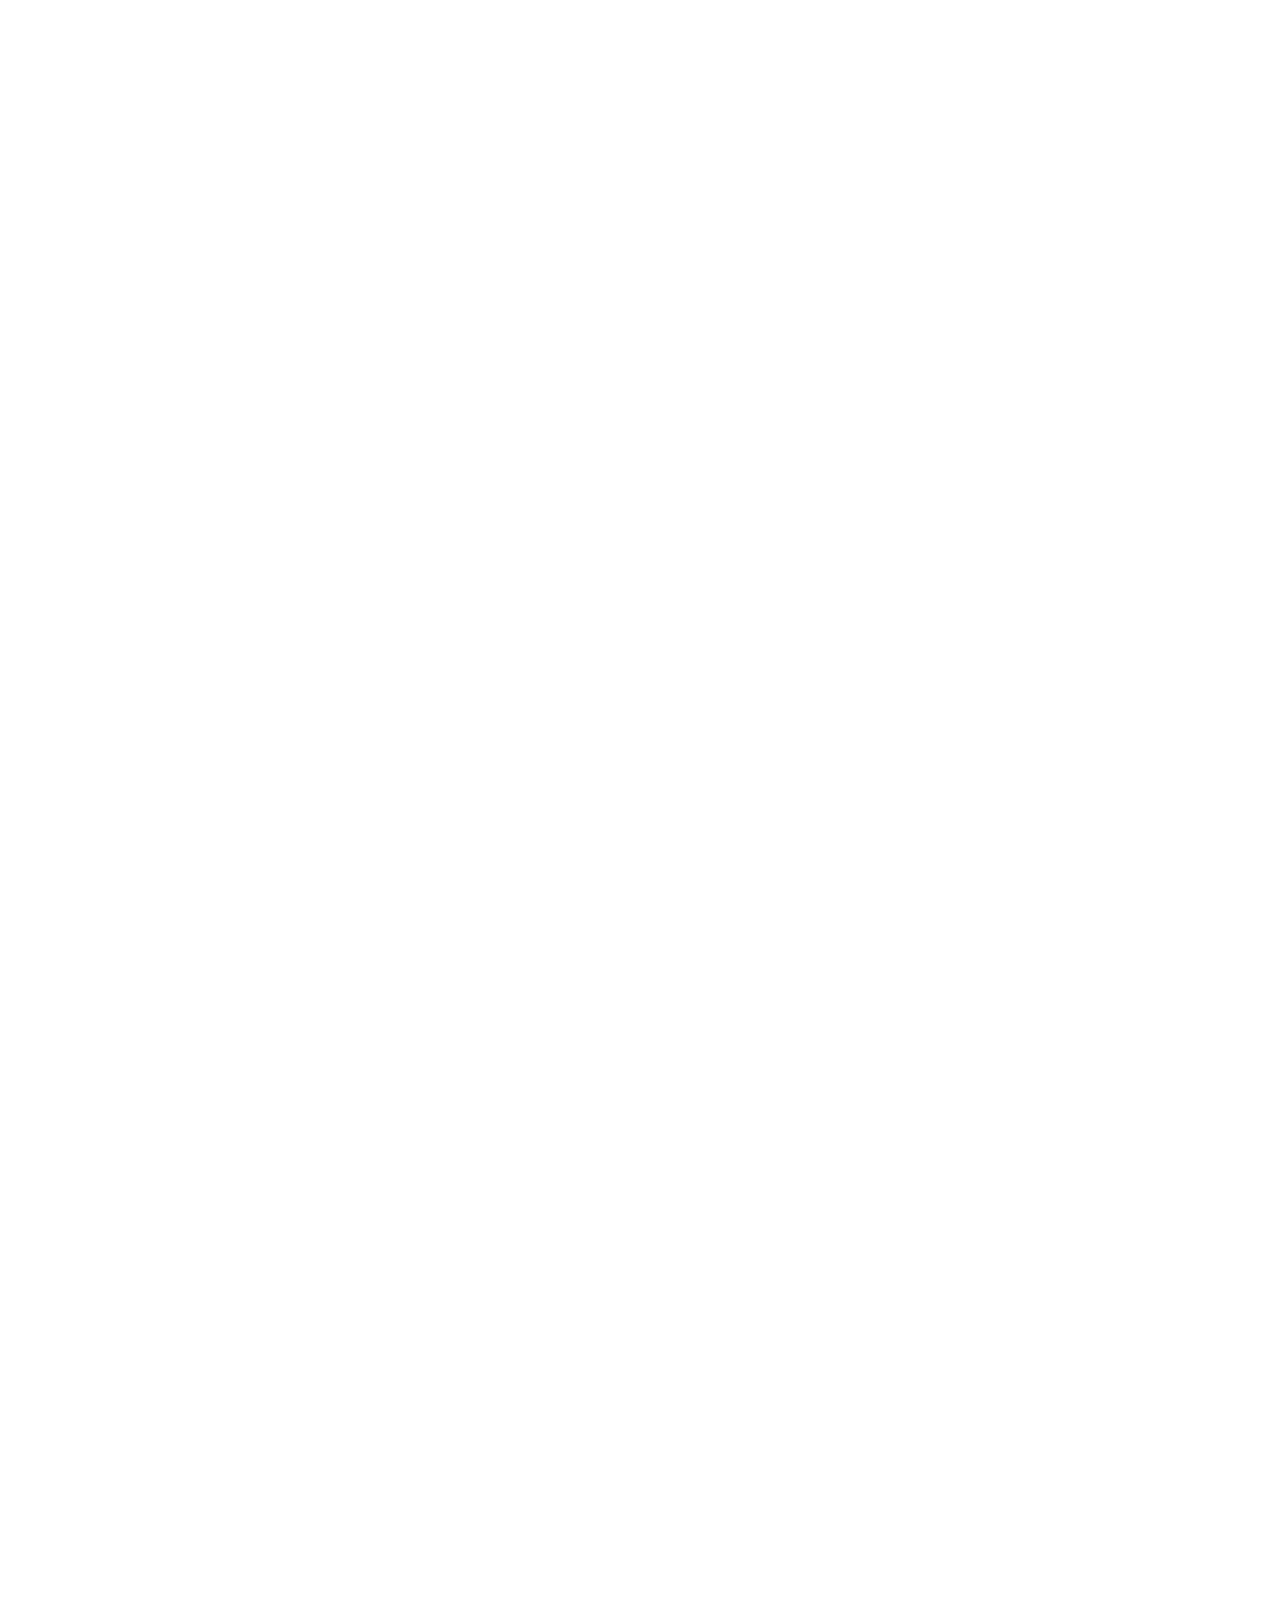
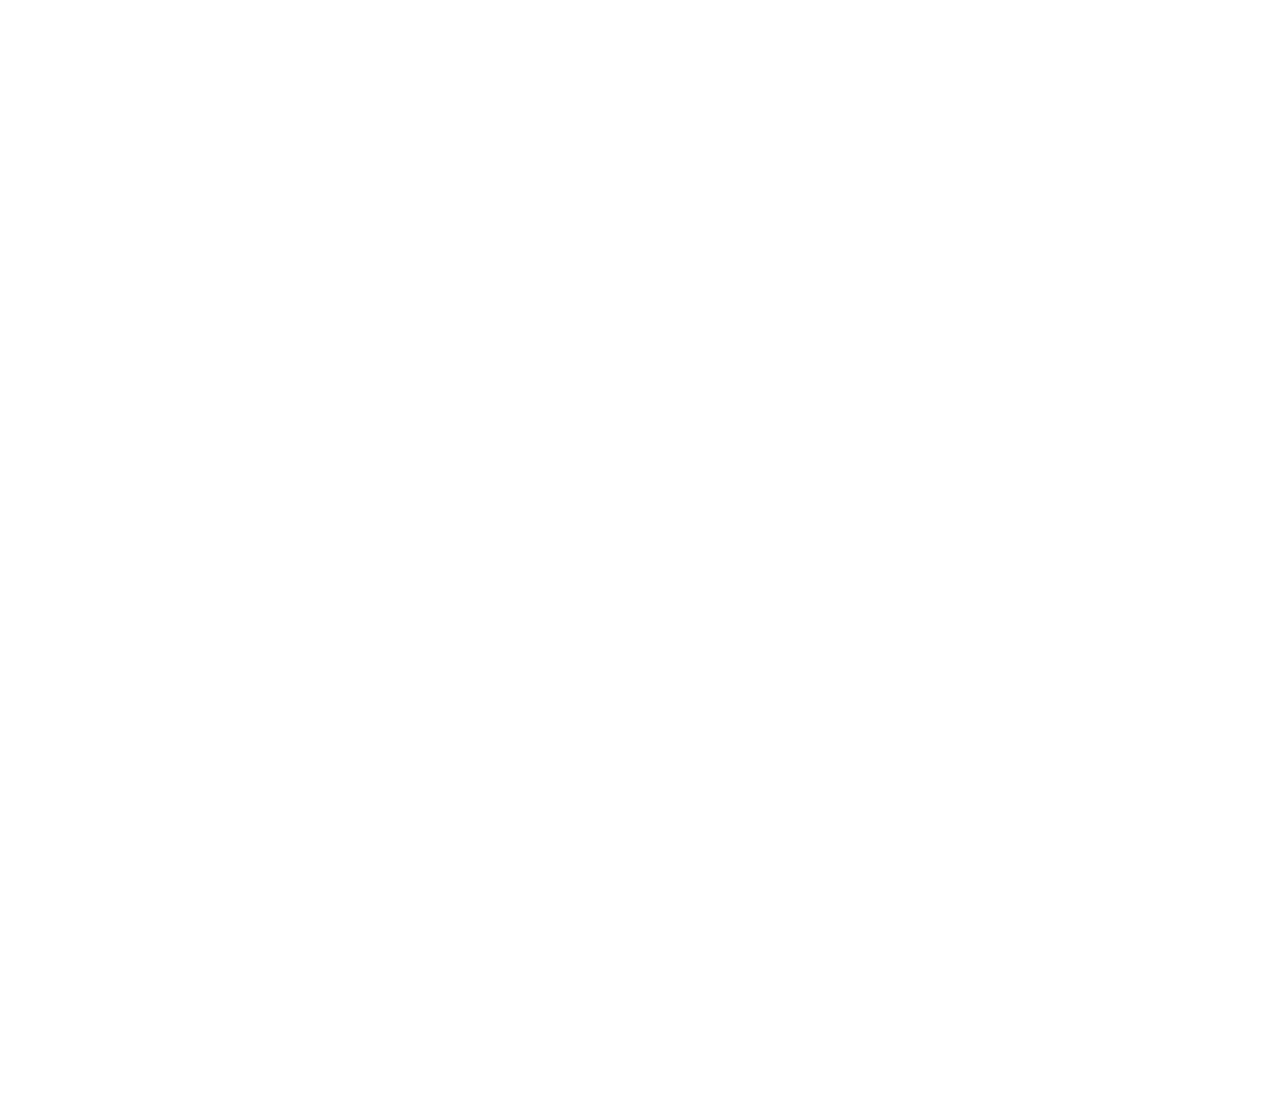
==== commit 77476b7e: "All Updated" ====
--- a/page-about.html
+++ b/page-about.html
@@ -71,7 +71,7 @@
                             <div id="site-logo" class="clearfix">
                                 <div id="site-log-inner">
                                     <a href="index.html" rel="home" class="main-logo">
-                                        <img src="assets/img/logo-small.png" alt="Autora" width="186" height="39" data-retina="assets/img/logo-small@2x.png" data-width="186" data-height="39">
+                                        <img src="assets/img/logo-small.png" alt="Autora" width="186" height="39" data-retina="assets/img/logo-small.png" data-width="186" data-height="39">
                                     </a>
                                 </div>
                             </div><!-- /#site-logo -->
@@ -398,30 +398,7 @@
 
                            
 
-                            <!-- QUOTE -->
-                            <div class="row-quote bg-row-1">
-                                <div class="container">
-                                    <div class="row">
-                                        <div class="col-md-12">
-                                            <div class="themesflat-spacer clearfix" data-desktop="38" data-mobile="35" data-smobile="35"></div>
-                                            <div class="themesflat-quote style-1 clearfix">
-                                                <div class="quote-item">
-                                                    <div class="inner">
-                                                        <div class="heading-wrap">
-                                                            <h3 class="heading">START EXECUTING YOUR PROJECT</h3>
-                                                        </div>
-                                                        <div class="button-wrap has-icon icon-left">
-                                                            <a href="#" class="themesflat-button bg-white small"><span>(+514) 791 7758 <span class="icon"><i class="autora-icon-phone-contact"></i></span></span></a>
-                                                        </div>
-                                                    </div>
-                                                </div>
-                                            </div>
-                                            <div class="themesflat-spacer clearfix" data-desktop="33" data-mobile="35" data-smobile="35"></div>
-                                        </div><!-- /.col-md-12 -->
-                                    </div><!-- /.row -->
-                                </div><!-- /.container -->
-                            </div>
-                            <!-- END QUOTE -->
+                            
 
                             <!-- TEAM -->
                             <div class="row-team">
@@ -645,8 +622,7 @@
                                     <li>
                                         <div class="inner">
                                             <span class="fa fa-map-marker"></span>
-                                            <span class="text">327 2nd Street E Unit #131<span class="sl"> Cornwall, ON K6H 1Y8</span></span>
-                                        </div>
+                                            <span class="text">327 2nd Street E <br> Unit #131 <br><span class="sl"> Cornwall, ON K6H 1Y8</span></span>
                                     </li>
 
                                     <li>
@@ -659,7 +635,7 @@
                                     <li class="margin-top-7">
                                         <div class="inner">
                                             <span class=" font-size-14 fa fa-envelope"></span>
-                                            <span class="text">15200539canadainc@gmail.com</span>
+                                            <span class="text">admin@greenhome-builders.com</span>
                                         </div>
                                     </li>
                                 </ul>
--- a/style.css
+++ b/style.css
@@ -205,13 +205,13 @@
 input[type="url"]:focus,
 input[type="search"]:focus,
 input[type="tel"]:focus,
-input[type="color"]:focus { border-color: #ffc30c; outline: 0; -webkit-box-shadow: none; -moz-box-shadow: none; box-shadow: none; }
+input[type="color"]:focus { border-color: #01B034; outline: 0; -webkit-box-shadow: none; -moz-box-shadow: none; box-shadow: none; }
 
 /* Button */
 button,
 input[type="button"],
 input[type="reset"],
-input[type="submit"] {  letter-spacing: 0.5px;  font-weight: 600;  text-transform: uppercase; background-color: #ffc30c; color: #fff; padding: 16px 30px; display: inline-block; font-family: 'Montserrat', sans-serif; -webkit-appearance: none; -webkit-transition: all ease 0.3s; -moz-transition: all ease 0.3s; transition: all ease 0.3s; }
+input[type="submit"] {  letter-spacing: 0.5px;  font-weight: 600;  text-transform: uppercase; background-color: #01B034; color: #fff; padding: 16px 30px; display: inline-block; font-family: 'Montserrat', sans-serif; -webkit-appearance: none; -webkit-transition: all ease 0.3s; -moz-transition: all ease 0.3s; transition: all ease 0.3s; }
 
 /* Button hover + focus */
 button:hover,
@@ -233,7 +233,7 @@
 a { color: #222; outline: 0; text-decoration: none; -webkit-transition: all 0.3s ease; -moz-transition: all 0.3s ease;  -ms-transition: all 0.3s ease;   -o-transition: all 0.3s ease;      transition: all 0.3s ease;}
 a:hover,
 a:focus,
-a:active { outline: 0; color: #ffc30c; text-decoration: none }
+a:active { outline: 0; color: #01B034; text-decoration: none }
 
 /* Typography
 -------------------------------------------------------------- */
@@ -293,7 +293,7 @@
 .letter-spacing-01 { letter-spacing: 0.1px !important; }
 .letter-spacing-005 { letter-spacing: -0.05px !important; }
 
-.text-accent { color: #ffc30c !important;  }
+.text-accent { color: #01B034 !important;  }
 .text-white { color: #fff !important; }
 .text-808 { color: #808080 !important; }
 .text-777 { color: #777 !important; }
@@ -303,7 +303,7 @@
 .bg-white-column { background-color: #fff !important;}
 .bg-light-snow { background-color: #fafafb; }
 .bg-f7f { background-color: #f7f7f7 !important;}
-.bg-ffc { background-color: #ffc30c !important;}
+.bg-ffc { background-color: #01B034 !important;}
 .bg-row-1 { background: url('assets/img/page/bg-quote.jpg') center center no-repeat; background-size: cover; }
 .bg-row-2 { background: url('assets/img/page/bg-iconbox.jpg') center center no-repeat; background-size: cover; }
 
@@ -433,10 +433,10 @@
 .has-effect-icon .elm-link span.icon-3:before { content: "\f4a4" ; }
 
 .has-effect-icon:hover .elm-link { opacity: 1; visibility: visible;  transform: scale(1); }
-.has-effect-icon .elm-link a.icon-1:hover { border-color: #ffc30c; background-color: #ffc30c; }
+.has-effect-icon .elm-link a.icon-1:hover { border-color: #01B034; background-color: #01B034; }
 
 .has-effect-icon .elm-link a.icon-2:hover,
-.has-effect-icon .elm-link span.icon-3:hover { color: #ffc30c; }
+.has-effect-icon .elm-link span.icon-3:hover { color: #01B034; }
 
 /* Icon 4 */
 .has-effect-icon.w40 .elm-link > a { width: 40px; height: 40px; line-height: 40px; font-size: 20px; vertical-align: top; }
@@ -444,13 +444,13 @@
 /* Rev Slider
 -------------------------------------------------------------- */
 .custom .tp-bullet { background-color: #f2f2f2; border-radius: 50%; } 
-.custom .tp-bullet:hover, .custom .tp-bullet.selected { background-color: #ffc30c; }   
+.custom .tp-bullet:hover, .custom .tp-bullet.selected { background-color: #01B034; }   
 
 .custom.tparrows { background-color: #e7e7e7; border-radius: 50%; }
 .tp-leftarrow.tparrows { margin-left: 15px; }
 .tp-rightarrow.tparrows { margin-right: 15px; }
 .custom.tparrows:before { color: #bdbdbd; }
-.custom.tparrows:hover { background-color: #ffc30c; }
+.custom.tparrows:hover { background-color: #01B034; }
 .custom.tparrows:hover:before { color: #fff; }
 
 /* Top Bar
@@ -478,7 +478,7 @@
 #top-bar .top-bar-socials .icons a:before { content: ""; position: absolute; top: 50%; left: 0; width: 2px; height: 10px; background-color: #444; transform: translateY(-50%);  }
 #top-bar .top-bar-socials .icons a:last-child { padding-right: 0px !important; }
 
-#top-bar .top-bar-socials .icons a:hover { color: #ffc30c; }
+#top-bar .top-bar-socials .icons a:hover { color: #01B034; }
 
 /* Style 1 */
 .topbar-style-1 #top-bar { background-color: #262626;  }
@@ -530,7 +530,7 @@
 
 #main-nav li:hover .sub-menu { opacity: 1; visibility: visible; -webkit-transform: translateY(0);-moz-transform: translateY(0); -ms-transform: translateY(0);
    -o-transform: translateY(0); transform: translateY(0); }
-#main-nav .sub-menu li a:hover, #main-nav .sub-menu li.current-item a { color: #ffc30c; }
+#main-nav .sub-menu li a:hover, #main-nav .sub-menu li.current-item a { color: #01B034; }
       
 /* Mobile Menu */
 #main-nav-mobi { display: block; margin: 0 auto; width: 100%; position: absolute; top: 100%; left: 0; z-index: 9999; background-color: #f6f6f6;  }
@@ -539,7 +539,7 @@
 #main-nav-mobi ul > li > a { color: #999; display: inline-block; font-size: 14px; text-transform: uppercase; line-height: 48px; font-weight: 600; }
 #main-nav-mobi ul li:first-child { border-top: 0px; }
 #main-nav-mobi ul > li.current-menu-item > a,
-#main-nav-mobi ul > li > a:hover { color: #ffc30c; }
+#main-nav-mobi ul > li > a:hover { color: #01B034; }
 
 #main-nav-mobi .menu-item-has-children .arrow { cursor: pointer; display: inline-block; font-size: 20px; font-family: "FontAwesome"; line-height: 48px; position: absolute; right: 15px; text-align: center; top: 0; width: 48px; }
 #main-nav-mobi .menu-item-has-children .arrow:before { content: "\f103"; color: #b1b1b1; }
@@ -559,7 +559,7 @@
 .mobile-button { display: none; position: absolute; width: 26px; height: 26px; float: right; top: 50%; right: 15px; background-color: transparent; cursor: pointer; -webkit-transition: all 0.3s ease; -moz-transition: all 0.3s ease; -ms-transition: all 0.3s ease; -o-transition: all 0.3s ease; transition: all 0.3s ease;  -webkit-transform: translateY(-50%);-ms-transform: translateY(-50%);-o-transform: translateY(-50%);transform: translateY(-50%); }
 .mobile-button:before,
 .mobile-button:after, 
-.mobile-button span { background-color: #ffc30c; -webkit-transition: all ease 0.3s; -moz-transition: all ease 0.3s; transition: all ease 0.3s; }
+.mobile-button span { background-color: #01B034; -webkit-transition: all ease 0.3s; -moz-transition: all ease 0.3s; transition: all ease 0.3s; }
 .mobile-button:before,
 .mobile-button:after { content: ''; position: absolute; top: 0; height: 3px; width: 100%; left: 0; top: 50%; -webkit-transform-origin: 50% 50%; -ms-transform-origin: 50% 50%; transform-origin: 50% 50%; }
 .mobile-button span { position: absolute; width: 100%; height: 3px; left: 0; top: 50%; overflow: hidden; text-indent: 200%; }
@@ -580,7 +580,7 @@
 .header-style-1 #site-header #main-nav { position: absolute; right: 0px; top: 50%; z-index: 99; -webkit-transform: translateY(-50%);-ms-transform: translateY(-50%);-o-transform: translateY(-50%);transform: translateY(-50%); }
 .header-style-1.menu-has-search #site-header #main-nav { right: 44px; }
 .header-style-1 #site-header #main-nav > ul > li.current-menu-item > a,
-.header-style-1 #site-header #main-nav > ul > li:hover > a { color: #ffc30c; }
+.header-style-1 #site-header #main-nav > ul > li:hover > a { color: #01B034; }
  
 /* Style 2 */
 .header-style-2 #site-header #main-nav { position: absolute; right: 0px; top: 50%; z-index: 99; -webkit-transform: translateY(-50%);-ms-transform: translateY(-50%);-o-transform: translateY(-50%);transform: translateY(-50%); }
@@ -590,7 +590,7 @@
 .header-style-2 #main-nav > ul > li > a,
 .header-style-2 #site-header .header-search-icon { line-height: 101px; }
 
-.header-style-2 #main-nav > ul > li > a:after { content: ""; position: absolute; bottom: 0; left: 0; width: 0%; height: 3px; background-color: #ffc30c; opacity: 0; visibility: hidden;  -webkit-transition: all 0.3s ease; -moz-transition: all 0.3s ease; -ms-transition: all 0.3s ease; -o-transition: all 0.3s ease; transition: all 0.3s ease; }
+.header-style-2 #main-nav > ul > li > a:after { content: ""; position: absolute; bottom: 0; left: 0; width: 0%; height: 3px; background-color: #01B034; opacity: 0; visibility: hidden;  -webkit-transition: all 0.3s ease; -moz-transition: all 0.3s ease; -ms-transition: all 0.3s ease; -o-transition: all 0.3s ease; transition: all 0.3s ease; }
 .header-style-2 #main-nav > ul > li.current-menu-item > a:after ,
 .header-style-2 #main-nav > ul > li > a:hover:after { opacity: 1; visibility: visible; width: 100%; }
 
@@ -603,7 +603,7 @@
 .header-style-3 #site-header .header-search-icon,
 .header-style-3 #site-header #main-nav > ul > li > a { color: #fff; }
 .header-style-3 #site-header #main-nav > ul > li.current-menu-item > a,
-.header-style-3 #site-header #main-nav > ul > li:hover > a { color: #ffc30c; }
+.header-style-3 #site-header #main-nav > ul > li:hover > a { color: #01B034; }
 .header-style-3 #site-header .header-search-icon,
 .header-style-3 #main-nav > ul > li > a { line-height: 99px; }
 .header-style-3 #site-header .wrap-inner { padding: 30px 0px; }
@@ -623,7 +623,7 @@
 #featured-title #breadcrumbs .sep { padding: 0px 10px; color: #e0e0e0; }
 #featured-title #breadcrumbs span.trail-end { color: #999; }
 #featured-title #breadcrumbs a.trail-begin { color: #555; }
-#featured-title #breadcrumbs a:hover { color: #ffc30c; }
+#featured-title #breadcrumbs a:hover { color: #01B034; }
 
 /* Blog Post
 -------------------------------------------------------------- */
@@ -634,7 +634,7 @@
 /* Post media */
 .post-media { position: relative; }
 .post-media > .post-calendar { position: absolute; top: 15px; left: 17px;  }
-.post-media > .post-calendar .entry-calendar { display: inline-block; background-color: #ffc30c; color: #fff;  font-weight: 600; text-align: center; line-height: 26px;padding: 13px 18px 5px 18px; }
+.post-media > .post-calendar .entry-calendar { display: inline-block; background-color: #01B034; color: #fff;  font-weight: 600; text-align: center; line-height: 26px;padding: 13px 18px 5px 18px; }
 
 .post-media .entry-calendar > span { display: block; font-family: 'Montserrat', sans-serif; }
 .post-media .entry-calendar > span.day { font-size: 30px;  }
@@ -652,7 +652,7 @@
 .hentry .post-meta .item:before { content: ""; position: absolute; top: 9px; left: 0; background-color: #e5e5e5; width: 2px; height: 10px; }
 .hentry .post-meta .item:first-child:before { width: 0px; height: 0px; background-color: transparent; }
 
-.hentry .post-meta a:hover { color: #ffc30c; }
+.hentry .post-meta a:hover { color: #01B034; }
 
 /* Post content */
 .hentry .post-excerpt { margin-bottom: 28px; }
@@ -662,7 +662,7 @@
 .hentry .box-excerpt .text { overflow: hidden; }
 
 /* Post read more */
-.hentry .post-link a { display: inline-block; font-family: 'Montserrat', sans-serif; font-size: 14px; font-weight: 600; color: #fff; background-color: #ffc30c; text-align: center; padding: 11px 31px; letter-spacing: 0.5px; position: relative; overflow: hidden; z-index: 1;  }
+.hentry .post-link a { display: inline-block; font-family: 'Montserrat', sans-serif; font-size: 14px; font-weight: 600; color: #fff; background-color: #01B034; text-align: center; padding: 11px 31px; letter-spacing: 0.5px; position: relative; overflow: hidden; z-index: 1;  }
 .hentry .post-link a:before { content: ""; position: absolute; width: 100%; height: 0%; z-index: -1; top: 50%; left: 50%; opacity: 0; visibility: hidden; -webkit-transition: all 0.3s ease; -moz-transition: all 0.3s ease; -ms-transition: all 0.3s ease; -o-transition: all 0.3s ease; transition: all 0.3s ease; -webkit-transform: translate(-50%,-50%); -moz-transform: translate(-50%,-50%); -ms-transform: translate(-50%,-50%); -o-transform: translate(-50%,-50%); transform: translate(-50%,-50%); }
 
 .hentry .post-link a:hover:before {  opacity: 1; visibility: visible; height: 100%; background-color: #262626; }
@@ -682,11 +682,11 @@
 .hentry .post-socials a.pinterest { background-color: #ec4b2e; }
 
 .hentry .post-socials a:hover,
-.hentry .post-tags a:hover { background-color: #ffc30c; color: #fff; }
-
-.hentry .post-tags a:hover { border-color: #ffc30c; }
-
-.hentry .post-tags a:hover:before { background-color: #ffc30c; border-color:#ffc30c;}
+.hentry .post-tags a:hover { background-color: #01B034; color: #fff; }
+
+.hentry .post-tags a:hover { border-color: #01B034; }
+
+.hentry .post-tags a:hover:before { background-color: #01B034; border-color:#01B034;}
 
 /* Comments */
 .comments-area { padding-top: 58px; }
@@ -705,8 +705,8 @@
 .comment-list .comment-meta .comment-time { line-height: 23px; color: #999;  display: inline-block; padding-left: 20px; position: relative;}
 .comment-list .comment-meta .comment-time:before { content: ""; width: 2px; height: 10px; background-color: #f2f2f2; position: absolute; top: 50%; left: 0; transform: translateY(-50%); }
 .comment-list .comment-reply { position: absolute; top: 23px; right: 6px;  }
-.comment-list .comment-reply:after { content: "\f13a"; font-family: "Ionicons"; right: 0; top: 0;  color: #ffc30c; margin-right: -5px; padding-left: 5px; -webkit-transition: all 0.3s ease; -moz-transition: all 0.3s ease; -ms-transition: all 0.3s ease; -o-transition: all 0.3s ease; transition: all 0.3s ease; }
-.comment-list .comment-reply a { color: #ffc30c; font-family: 'Montserrat', sans-serif; font-weight: 600; letter-spacing: 0.5px;  }
+.comment-list .comment-reply:after { content: "\f13a"; font-family: "Ionicons"; right: 0; top: 0;  color: #01B034; margin-right: -5px; padding-left: 5px; -webkit-transition: all 0.3s ease; -moz-transition: all 0.3s ease; -ms-transition: all 0.3s ease; -o-transition: all 0.3s ease; transition: all 0.3s ease; }
+.comment-list .comment-reply a { color: #01B034; font-family: 'Montserrat', sans-serif; font-weight: 600; letter-spacing: 0.5px;  }
 
 .comment-list .children { margin: 0px; }
 .comment-list .children > li { padding: 0px 0px 0px 71px; }
@@ -730,7 +730,7 @@
 .comment-list.style-2 .comment-text .socials > a { display: inline-block; width: 28px; height: 28px; text-align: center; line-height: 28px; color: #898989; background-color: #fff; font-size: 16px; margin: 0px 0.9px;}
 .comment-list.style-2 .comment-text .socials > a:first-child { margin-left: 0px; }
 
-.comment-list.style-2 .comment-text .socials > a:hover { background-color: #ffc30c; color: #fff; }
+.comment-list.style-2 .comment-text .socials > a:hover { background-color: #01B034; color: #fff; }
 
 /* Comments respond */
 .comment-respond { padding-top: 52px; }
@@ -764,14 +764,14 @@
 /* Widget title */
 .widget .widget-title { font-size: 16px; margin-bottom: 22px; position: relative; z-index: 1;}
 .widget .widget-title span { display: block; position: relative; padding: 0px 0px 16px 0px; }
-.widget .widget-title span:after { content: ""; position: absolute; top: 100%; left: 0; height: 2px; width: 60px; background-color: #ffc30c; }
+.widget .widget-title span:after { content: ""; position: absolute; top: 100%; left: 0; height: 2px; width: 60px; background-color: #01B034; }
 
 /* Widget Search */
 #sidebar .widget.widget_search .search-form { position: relative; }
 #sidebar .widget.widget_search .search-form .search-field { background-color: #fff; padding-right: 50px; margin: 0; }
 #sidebar .widget.widget_search .search-form .search-submit { position: absolute; background-color: #999; top: 0px; right: 0px; width: 50px; height: 52px; text-align: center; text-indent: 9999px; padding: 0; overflow: hidden; }
 #sidebar .widget.widget_search .search-form .search-submit:before { content: "\f002";font-family: "FontAwesome"; color: #fff; font-size: 15px; width: 50px; height: 52px; line-height: 52px; position: absolute; top: 0; left: 0; text-align: center; text-indent: 0; opacity: 1;  -webkit-transition: all 0.3s ease; -moz-transition: all 0.3s ease; -ms-transition: all 0.3s ease; -o-transition: all 0.3s ease; transition: all 0.3s ease;  }
-#sidebar .widget.widget_search .search-form .search-submit:hover { background-color: #ffc30c; }
+#sidebar .widget.widget_search .search-form .search-submit:hover { background-color: #01B034; }
 
 /* Widget follow */
 #sidebar .widget.widget_follow .follow-wrap.col3 { margin: 0px -4px; }
@@ -783,7 +783,7 @@
 #sidebar .widget.widget_follow .follow-item a { display: inline-block; position: relative; text-align: center; font-size: 18px; color: #fff; width: 45px; height: 45px; line-height: 45px; border-radius: 50%; background-color: rgba(255,255,255,0.2); }
 #sidebar .widget.widget_follow .follow-item .text { display: block; margin-top: 13px; line-height: 18px; }
 
-#sidebar .widget.widget_follow .follow-item:hover a { background-color: #ffc30c; }
+#sidebar .widget.widget_follow .follow-item:hover a { background-color: #01B034; }
 
 /* Widget lastest */
 .widget.widget_lastest ul { margin: 0px; }
@@ -806,9 +806,9 @@
 #footer .widget.widget_tags .tags-list a:before { background-color: #1d1d1d; border-color:#1d1d1d;  }
 
 #footer .widget.widget_tags .tags-list a:hover,
-.widget.widget_tags .tags-list a:hover { background-color: #ffc30c; color: #fff; }
+.widget.widget_tags .tags-list a:hover { background-color: #01B034; color: #fff; }
 #footer .widget.widget_tags .tags-list a:hover:before,
-.widget.widget_tags .tags-list a:hover:before { background-color: #ffc30c; border-color:#ffc30c;}
+.widget.widget_tags .tags-list a:hover:before { background-color: #01B034; border-color:#01B034;}
 
 /* Widget instagram */
 .widget.widget_instagram .instagram-wrap.col3 { margin: 0px -4px; }
@@ -826,8 +826,8 @@
 .widget.widget_list .list-item > a:before { content: ""; position: absolute; left: 0; top: 50%; transform: translateY(-50%); background-color: #b3b3b3; width: 6px; height: 6px; border-radius: 50%; }
 .widget.widget_list .list-item .text { padding-left: 20px; display: block; overflow: hidden; }
 
-.widget.widget_list .list-item > a:hover { color: #ffc30c; }
-.widget.widget_list .list-item > a:hover:before { background-color: #ffc30c; }
+.widget.widget_list .list-item > a:hover { color: #01B034; }
+.widget.widget_list .list-item > a:hover:before { background-color: #01B034; }
 
 /* Widget lastest twitter */
 .widget.widget_lastest_twitter ul { margin: 0px; }
@@ -839,8 +839,8 @@
 .widget.widget_lastest_twitter .text a { font-weight: 600; color: #222; }
 .widget.widget_lastest_twitter .text p { margin: 0px; }
 
-.widget.widget_lastest_twitter li:hover .icon-wrap.has-width.w30 { background-color: #ffc30c; }
-.widget.widget_lastest_twitter .text a:hover { color: #ffc30c; }
+.widget.widget_lastest_twitter li:hover .icon-wrap.has-width.w30 { background-color: #01B034; }
+.widget.widget_lastest_twitter .text a:hover { color: #01B034; }
 
 /* Widget help */
 .widget.widget_help .inner { padding: 44px 20px 33px 20px; }
@@ -854,7 +854,7 @@
 .themesflat-pagination ul li .page-numbers span.fa { font-size: 16px; }
 
 .themesflat-pagination ul li .page-numbers:hover,
-.themesflat-pagination ul li .page-numbers.current { background-color: #ffc30c; color: #fff; border-color: #ffc30c;  }
+.themesflat-pagination ul li .page-numbers.current { background-color: #01B034; color: #fff; border-color: #01B034;  }
 
 .themesflat-pagination .page-prev-next { width: 100%; border: 1px solid #e7e7e7;  }
 .themesflat-pagination .page-prev-next > li { width: 49.7%; border-left: 1px solid #e7e7e7; display: inline-block; margin: 0px; padding: 13px 15px 11px 15px; }
@@ -869,9 +869,9 @@
 .themesflat-pagination .page-prev-next > li a.prev { padding-left: 36px; }
 .themesflat-pagination .page-prev-next > li a.next { padding-right: 36px; }
 
-.themesflat-pagination .page-prev-next > li a:hover { color: #ffc30c;  }
+.themesflat-pagination .page-prev-next > li a:hover { color: #01B034;  }
 .themesflat-pagination .page-prev-next > li a:hover:before { color: #fff; }
-.themesflat-pagination .page-prev-next > li a:hover:after { background-color: #ffc30c;  }
+.themesflat-pagination .page-prev-next > li a:hover:after { background-color: #01B034;  }
 
 /* Footer
 -------------------------------------------------------------- */
@@ -891,7 +891,7 @@
 #footer-widgets .widget.widget_text li { margin-top: 7px; }
 #footer-widgets .widget.widget_text li:first-child { margin-top: 0px; }
 #footer-widgets .widget.widget_text li .inner { position: relative; }
-#footer-widgets .widget.widget_text span.fa { display: inline-block; text-align: center; background-color: #1d1d1d; color: #ffc30c; font-size: 17px; width: 25px; height: 25px; line-height: 25px; float: left; margin: 0px 14px 0px 0px; }
+#footer-widgets .widget.widget_text span.fa { display: inline-block; text-align: center; background-color: #1d1d1d; color: #01B034; font-size: 17px; width: 25px; height: 25px; line-height: 25px; float: left; margin: 0px 14px 0px 0px; }
 #footer-widgets .widget.widget_text span.text { font-family: 'Montserrat', sans-serif; font-size: 12px; color: rgba(255,255,255,0.8); line-height: 14px; overflow: hidden; }
 #footer-widgets .widget.widget_text span.sl { text-transform: uppercase; }
 
@@ -909,7 +909,7 @@
 #bottom ul.bottom-nav > li > a { font-size: 13px; line-height: 24px; font-family: 'Montserrat', sans-serif; color: #8c8c8c; position: relative; font-weight: 500; }
 
 #bottom ul.bottom-nav > li.current-menu-item > a,
-#bottom ul.bottom-nav > li > a:hover { color: #ffc30c;  }
+#bottom ul.bottom-nav > li > a:hover { color: #01B034;  }
 
 /* Scroll Top
 -------------------------------------------------------------- */
@@ -920,13 +920,13 @@
 #scroll-top:after { content: ""; position: absolute; top: 0; left: 0; width: 100%; height: 100%; -webkit-transition: all 0.3s ease; -moz-transition: all 0.3s ease; -ms-transition: all 0.3s ease; -o-transition: all 0.3s ease; transition: all 0.3s ease;  }
 #scroll-top:before { z-index: -1; background-color: #3e3e3e; }
 #scroll-top:after { content: "\f10c"; font-family: "Ionicons"; font-size: 18px; color: #fff; }
-#scroll-top:hover:before { background-color: #ffc30c; }
+#scroll-top:hover:before { background-color: #01B034; }
 
 /* Switcher
 -------------------------------------------------------------- */
 .switcher-container {  position: fixed;  left: -220px; top: 100px; width: 220px; background-color: #000; z-index: 99999999;}
 .switcher-container h2 {color: #fff;font-size: 13px;font-weight: 700;letter-spacing: 0; text-transform: uppercase;height: 45px;	line-height: 45px;padding-left: 20px;padding-right: 30px;margin: 0;}
-.switcher-container h2 a { background-color: #ffc30c;display: block; position: absolute; right: -45px; top: 0; width: 45px; height: 45px; line-height: 45px;   text-align: center;  outline: 0;  color: #fff;}
+.switcher-container h2 a { background-color: #01B034;display: block; position: absolute; right: -45px; top: 0; width: 45px; height: 45px; line-height: 45px;   text-align: center;  outline: 0;  color: #fff;}
 .switcher-container h2 a.active:after {	position: absolute;	right: 21px;top: 0;	content: "\f104";font-family: "FontAwesome";color: #fff;font-size: 22px;}
 .switcher-container h2 a.active i {	display: none;}
 .switcher-container h2 a:hover,
@@ -946,14 +946,14 @@
 .sw-even {background-color: #191919;padding: 21px 0 25px 20px;-webkit-transition: all 0.3s; -moz-transition: all 0.3s;-ms-transition: all 0.3s; -o-transition: all 0.3s;transition: all 0.3s;}
 .sw-even a { text-transform: uppercase;font-size: 12px;line-height: 40px;color: #fff;border: 1px solid #fff;padding: 10px 20px 10px 20px;margin-right: 10px;
 	letter-spacing: 1.8px;font-weight: 600;}
-.sw-even a:hover {background-color: #ffc30c; border: 1px solid #ffc30c; color: #fff !important;}
+.sw-even a:hover {background-color: #01B034; border: 1px solid #01B034; color: #fff !important;}
 .sw-light {	background-color: #fff;	color: #000 !important;}
 .sw-odd a {	font-size: 16px;color: #fff;width: 100%;display: inline-block;line-height: 17px;width: 100%;position: relative;padding-left: 47px;}
 .sw-odd .ws-colors a:before {background: none;}
 .sw-odd .ws-colors a {position: relative;width: auto;padding: 0;width: 30px;height: 30px;background-color: #333;
 	display: inline-block;margin-right: 5px;overflow: hidden;}
 .sw-odd .ws-colors a.current:before {position: absolute; left: 8px; top: 6px;font-family: FontAwesome;content: "\f00c";color: #fff;z-index: 999;text-shadow: 0 0 2px rgba( 0, 0, 0, 1 );}
-.sw-odd .ws-colors #color1 {background-color: #ffc30c;}
+.sw-odd .ws-colors #color1 {background-color: #01B034;}
 .sw-odd .ws-colors #color2 {background-color: #3b59a1;}
 .sw-odd .ws-colors #color3 {background-color: #46b0e4;}
 .sw-odd .ws-colors #color4 {background-color: #dd4c39;}
